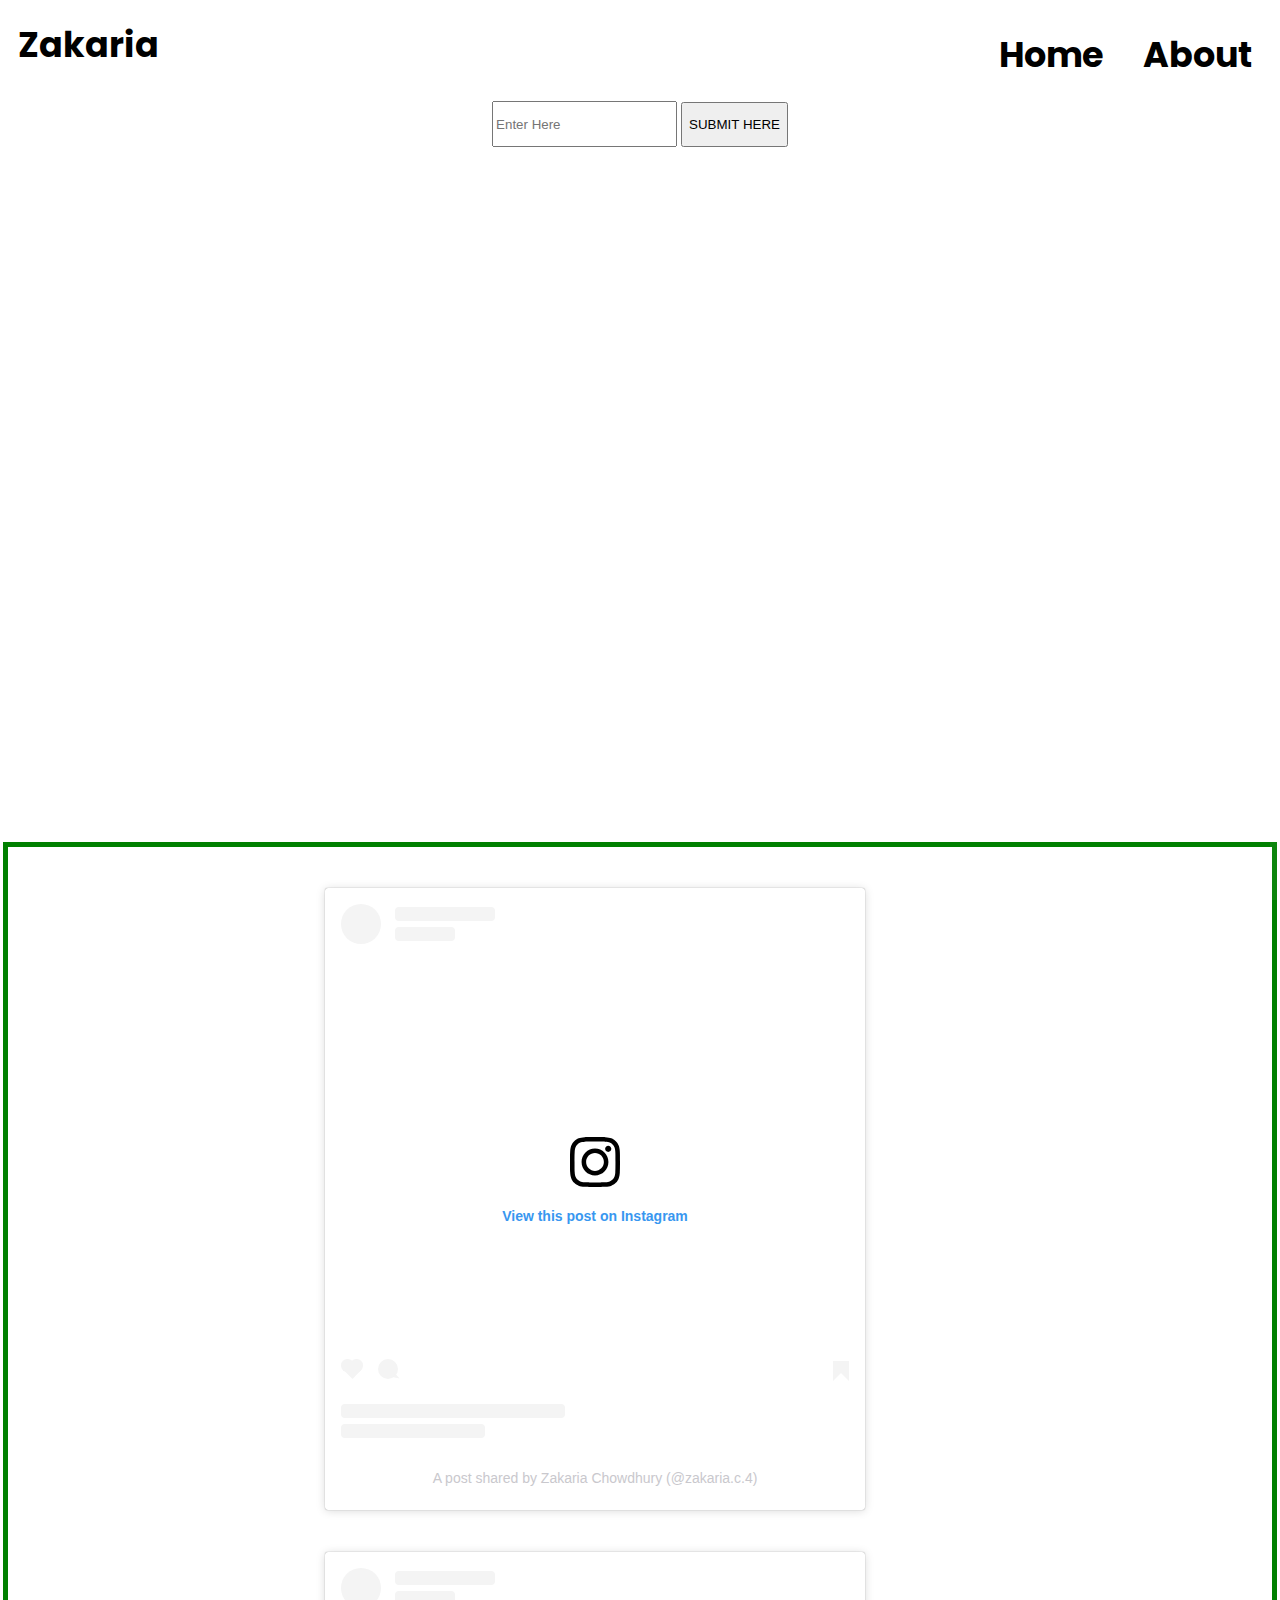
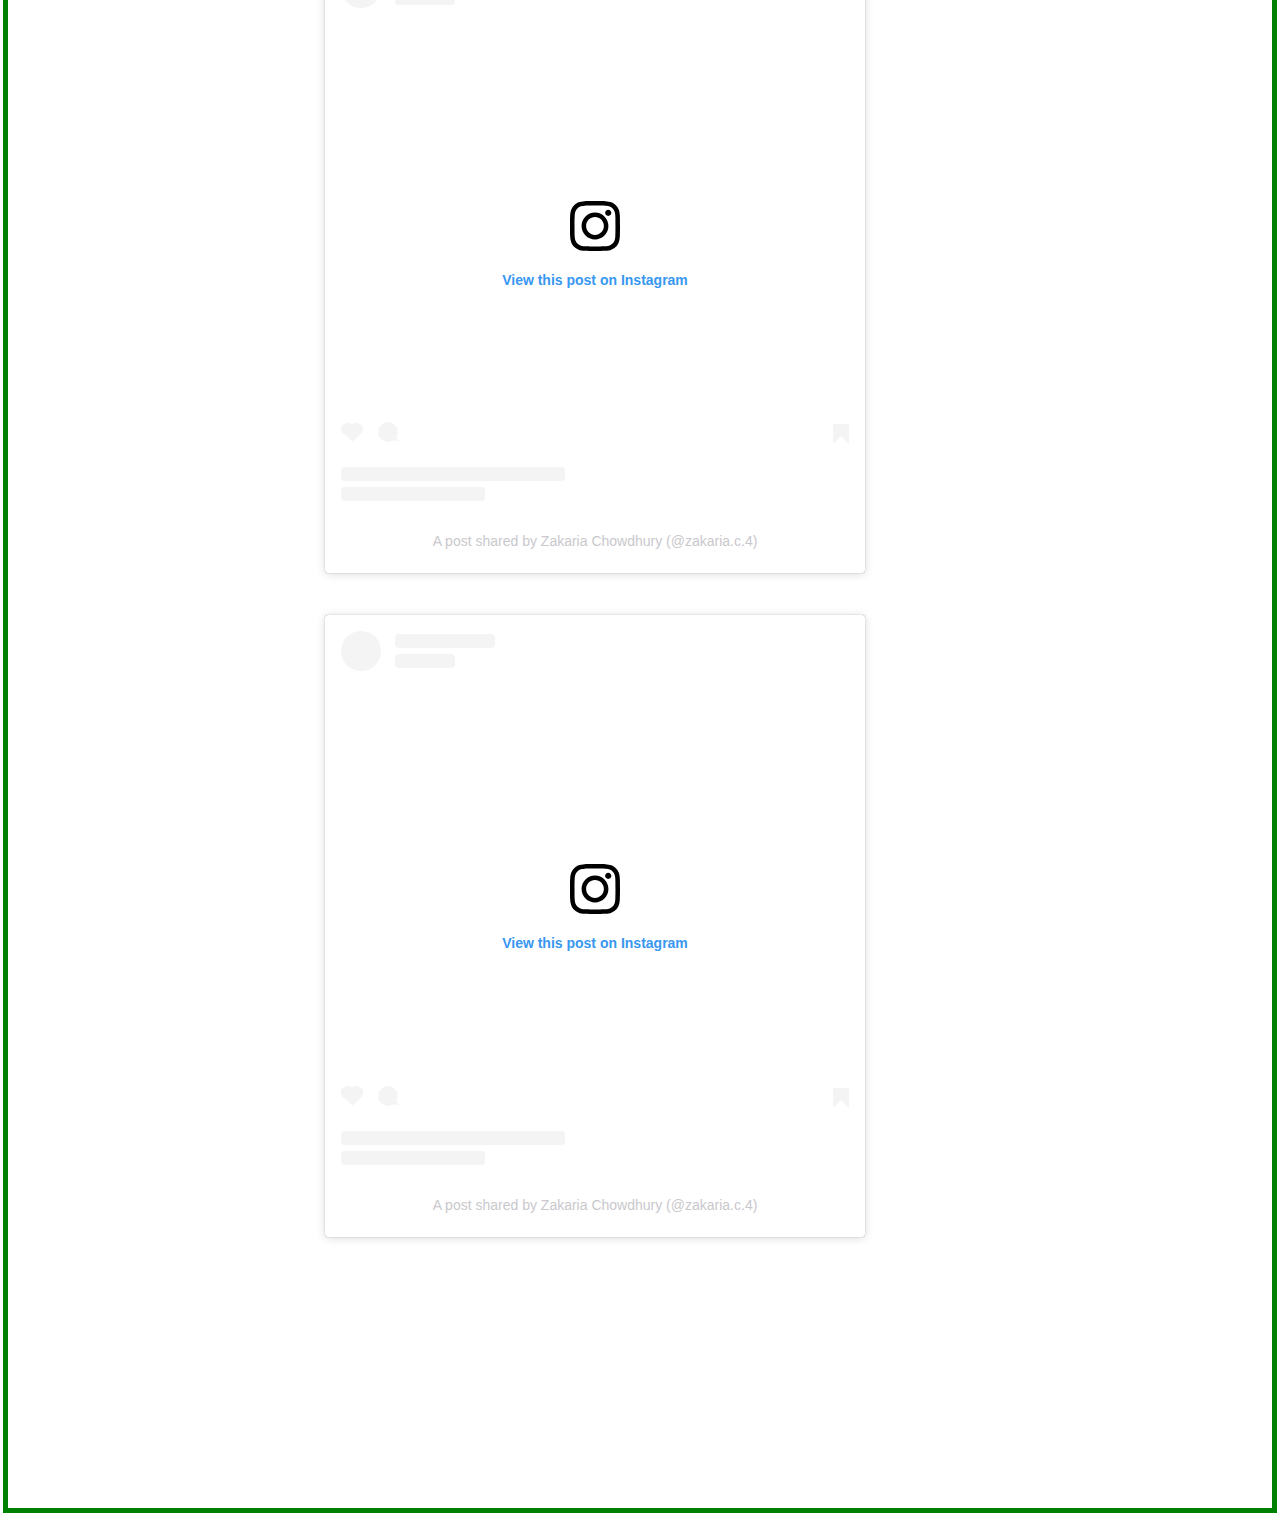
==== about.html @ 06dece91 "Add files via upload" ====
<!DOCTYPE html>
<html lang="en">
<head>
    <meta charset="UTF-8">
    <meta http-equiv="X-UA-Compatible" content="IE=edge">
    <meta name="viewport" content="width=device-width, initial-scale=1.0">
    <title>Document</title>
    <link rel="stylesheet" href="style_1.css">
    <script src = "data.js" defer></script>
    <script src="script1.js" defer></script>
</head>
<body>
    <div id = "progressbar">
    
    </div>
    <div id = "scrollPath">

    </div>
    <div class = "main">
        <a class="hyperlink" href = "index.html">
        <div id = "name">
            Zakaria
        </div>
        </a>
        <div class = "sub">
            <a class="hyperlink" href = "index.html">
            <div id = "home">
                Home
            </div>
            </a>
            <div id = "about">
                About
            </div>
        </div>
    </div>
    <div id = "input">
        <form>
            <input id = "inpt" placeholder = "Enter Here">
            <button id="butn">SUBMIT HERE</button>
        </form>
    </div>
    <div class = "intro">
        <div id = "first">
            
        </div>
    </div>
    <div id = "vids">
        <div id = "vid1"><blockquote class="instagram-media" data-instgrm-permalink="https://www.instagram.com/p/CCugmt8l6YF/?utm_source=ig_embed&amp;utm_campaign=loading" data-instgrm-version="13" style=" background:#FFF; border:0; border-radius:3px; box-shadow:0 0 1px 0 rgba(0,0,0,0.5),0 1px 10px 0 rgba(0,0,0,0.15); margin: 1px; max-width:540px; min-width:326px; padding:0; width:99.375%; width:-webkit-calc(100% - 2px); width:calc(100% - 2px);"><div style="padding:16px;"> <a href="https://www.instagram.com/p/CCugmt8l6YF/?utm_source=ig_embed&amp;utm_campaign=loading" style=" background:#FFFFFF; line-height:0; padding:0 0; text-align:center; text-decoration:none; width:100%;" target="_blank"> <div style=" display: flex; flex-direction: row; align-items: center;"> <div style="background-color: #F4F4F4; border-radius: 50%; flex-grow: 0; height: 40px; margin-right: 14px; width: 40px;"></div> <div style="display: flex; flex-direction: column; flex-grow: 1; justify-content: center;"> <div style=" background-color: #F4F4F4; border-radius: 4px; flex-grow: 0; height: 14px; margin-bottom: 6px; width: 100px;"></div> <div style=" background-color: #F4F4F4; border-radius: 4px; flex-grow: 0; height: 14px; width: 60px;"></div></div></div><div style="padding: 19% 0;"></div> <div style="display:block; height:50px; margin:0 auto 12px; width:50px;"><svg width="50px" height="50px" viewBox="0 0 60 60" version="1.1" xmlns="https://www.w3.org/2000/svg" xmlns:xlink="https://www.w3.org/1999/xlink"><g stroke="none" stroke-width="1" fill="none" fill-rule="evenodd"><g transform="translate(-511.000000, -20.000000)" fill="#000000"><g><path d="M556.869,30.41 C554.814,30.41 553.148,32.076 553.148,34.131 C553.148,36.186 554.814,37.852 556.869,37.852 C558.924,37.852 560.59,36.186 560.59,34.131 C560.59,32.076 558.924,30.41 556.869,30.41 M541,60.657 C535.114,60.657 530.342,55.887 530.342,50 C530.342,44.114 535.114,39.342 541,39.342 C546.887,39.342 551.658,44.114 551.658,50 C551.658,55.887 546.887,60.657 541,60.657 M541,33.886 C532.1,33.886 524.886,41.1 524.886,50 C524.886,58.899 532.1,66.113 541,66.113 C549.9,66.113 557.115,58.899 557.115,50 C557.115,41.1 549.9,33.886 541,33.886 M565.378,62.101 C565.244,65.022 564.756,66.606 564.346,67.663 C563.803,69.06 563.154,70.057 562.106,71.106 C561.058,72.155 560.06,72.803 558.662,73.347 C557.607,73.757 556.021,74.244 553.102,74.378 C549.944,74.521 548.997,74.552 541,74.552 C533.003,74.552 532.056,74.521 528.898,74.378 C525.979,74.244 524.393,73.757 523.338,73.347 C521.94,72.803 520.942,72.155 519.894,71.106 C518.846,70.057 518.197,69.06 517.654,67.663 C517.244,66.606 516.755,65.022 516.623,62.101 C516.479,58.943 516.448,57.996 516.448,50 C516.448,42.003 516.479,41.056 516.623,37.899 C516.755,34.978 517.244,33.391 517.654,32.338 C518.197,30.938 518.846,29.942 519.894,28.894 C520.942,27.846 521.94,27.196 523.338,26.654 C524.393,26.244 525.979,25.756 528.898,25.623 C532.057,25.479 533.004,25.448 541,25.448 C548.997,25.448 549.943,25.479 553.102,25.623 C556.021,25.756 557.607,26.244 558.662,26.654 C560.06,27.196 561.058,27.846 562.106,28.894 C563.154,29.942 563.803,30.938 564.346,32.338 C564.756,33.391 565.244,34.978 565.378,37.899 C565.522,41.056 565.552,42.003 565.552,50 C565.552,57.996 565.522,58.943 565.378,62.101 M570.82,37.631 C570.674,34.438 570.167,32.258 569.425,30.349 C568.659,28.377 567.633,26.702 565.965,25.035 C564.297,23.368 562.623,22.342 560.652,21.575 C558.743,20.834 556.562,20.326 553.369,20.18 C550.169,20.033 549.148,20 541,20 C532.853,20 531.831,20.033 528.631,20.18 C525.438,20.326 523.257,20.834 521.349,21.575 C519.376,22.342 517.703,23.368 516.035,25.035 C514.368,26.702 513.342,28.377 512.574,30.349 C511.834,32.258 511.326,34.438 511.181,37.631 C511.035,40.831 511,41.851 511,50 C511,58.147 511.035,59.17 511.181,62.369 C511.326,65.562 511.834,67.743 512.574,69.651 C513.342,71.625 514.368,73.296 516.035,74.965 C517.703,76.634 519.376,77.658 521.349,78.425 C523.257,79.167 525.438,79.673 528.631,79.82 C531.831,79.965 532.853,80.001 541,80.001 C549.148,80.001 550.169,79.965 553.369,79.82 C556.562,79.673 558.743,79.167 560.652,78.425 C562.623,77.658 564.297,76.634 565.965,74.965 C567.633,73.296 568.659,71.625 569.425,69.651 C570.167,67.743 570.674,65.562 570.82,62.369 C570.966,59.17 571,58.147 571,50 C571,41.851 570.966,40.831 570.82,37.631"></path></g></g></g></svg></div><div style="padding-top: 8px;"> <div style=" color:#3897f0; font-family:Arial,sans-serif; font-size:14px; font-style:normal; font-weight:550; line-height:18px;"> View this post on Instagram</div></div><div style="padding: 12.5% 0;"></div> <div style="display: flex; flex-direction: row; margin-bottom: 14px; align-items: center;"><div> <div style="background-color: #F4F4F4; border-radius: 50%; height: 12.5px; width: 12.5px; transform: translateX(0px) translateY(7px);"></div> <div style="background-color: #F4F4F4; height: 12.5px; transform: rotate(-45deg) translateX(3px) translateY(1px); width: 12.5px; flex-grow: 0; margin-right: 14px; margin-left: 2px;"></div> <div style="background-color: #F4F4F4; border-radius: 50%; height: 12.5px; width: 12.5px; transform: translateX(9px) translateY(-18px);"></div></div><div style="margin-left: 8px;"> <div style=" background-color: #F4F4F4; border-radius: 50%; flex-grow: 0; height: 20px; width: 20px;"></div> <div style=" width: 0; height: 0; border-top: 2px solid transparent; border-left: 6px solid #f4f4f4; border-bottom: 2px solid transparent; transform: translateX(16px) translateY(-4px) rotate(30deg)"></div></div><div style="margin-left: auto;"> <div style=" width: 0px; border-top: 8px solid #F4F4F4; border-right: 8px solid transparent; transform: translateY(16px);"></div> <div style=" background-color: #F4F4F4; flex-grow: 0; height: 12px; width: 16px; transform: translateY(-4px);"></div> <div style=" width: 0; height: 0; border-top: 8px solid #F4F4F4; border-left: 8px solid transparent; transform: translateY(-4px) translateX(8px);"></div></div></div> <div style="display: flex; flex-direction: column; flex-grow: 1; justify-content: center; margin-bottom: 24px;"> <div style=" background-color: #F4F4F4; border-radius: 4px; flex-grow: 0; height: 14px; margin-bottom: 6px; width: 224px;"></div> <div style=" background-color: #F4F4F4; border-radius: 4px; flex-grow: 0; height: 14px; width: 144px;"></div></div></a><p style=" color:#c9c8cd; font-family:Arial,sans-serif; font-size:14px; line-height:17px; margin-bottom:0; margin-top:8px; overflow:hidden; padding:8px 0 7px; text-align:center; text-overflow:ellipsis; white-space:nowrap;"><a href="https://www.instagram.com/p/CCugmt8l6YF/?utm_source=ig_embed&amp;utm_campaign=loading" style=" color:#c9c8cd; font-family:Arial,sans-serif; font-size:14px; font-style:normal; font-weight:normal; line-height:17px; text-decoration:none;" target="_blank">A post shared by Zakaria Chowdhury (@zakaria.c.4)</a></p></div></blockquote> <script async src="//www.instagram.com/embed.js"></script></div>
        <div id = "vid2"><blockquote class="instagram-media" data-instgrm-permalink="https://www.instagram.com/p/B2IK575A-KH/?utm_source=ig_embed&amp;utm_campaign=loading" data-instgrm-version="13" style=" background:#FFF; border:0; border-radius:3px; box-shadow:0 0 1px 0 rgba(0,0,0,0.5),0 1px 10px 0 rgba(0,0,0,0.15); margin: 1px; max-width:540px; min-width:326px; padding:0; width:99.375%; width:-webkit-calc(100% - 2px); width:calc(100% - 2px);"><div style="padding:16px;"> <a href="https://www.instagram.com/p/B2IK575A-KH/?utm_source=ig_embed&amp;utm_campaign=loading" style=" background:#FFFFFF; line-height:0; padding:0 0; text-align:center; text-decoration:none; width:100%;" target="_blank"> <div style=" display: flex; flex-direction: row; align-items: center;"> <div style="background-color: #F4F4F4; border-radius: 50%; flex-grow: 0; height: 40px; margin-right: 14px; width: 40px;"></div> <div style="display: flex; flex-direction: column; flex-grow: 1; justify-content: center;"> <div style=" background-color: #F4F4F4; border-radius: 4px; flex-grow: 0; height: 14px; margin-bottom: 6px; width: 100px;"></div> <div style=" background-color: #F4F4F4; border-radius: 4px; flex-grow: 0; height: 14px; width: 60px;"></div></div></div><div style="padding: 19% 0;"></div> <div style="display:block; height:50px; margin:0 auto 12px; width:50px;"><svg width="50px" height="50px" viewBox="0 0 60 60" version="1.1" xmlns="https://www.w3.org/2000/svg" xmlns:xlink="https://www.w3.org/1999/xlink"><g stroke="none" stroke-width="1" fill="none" fill-rule="evenodd"><g transform="translate(-511.000000, -20.000000)" fill="#000000"><g><path d="M556.869,30.41 C554.814,30.41 553.148,32.076 553.148,34.131 C553.148,36.186 554.814,37.852 556.869,37.852 C558.924,37.852 560.59,36.186 560.59,34.131 C560.59,32.076 558.924,30.41 556.869,30.41 M541,60.657 C535.114,60.657 530.342,55.887 530.342,50 C530.342,44.114 535.114,39.342 541,39.342 C546.887,39.342 551.658,44.114 551.658,50 C551.658,55.887 546.887,60.657 541,60.657 M541,33.886 C532.1,33.886 524.886,41.1 524.886,50 C524.886,58.899 532.1,66.113 541,66.113 C549.9,66.113 557.115,58.899 557.115,50 C557.115,41.1 549.9,33.886 541,33.886 M565.378,62.101 C565.244,65.022 564.756,66.606 564.346,67.663 C563.803,69.06 563.154,70.057 562.106,71.106 C561.058,72.155 560.06,72.803 558.662,73.347 C557.607,73.757 556.021,74.244 553.102,74.378 C549.944,74.521 548.997,74.552 541,74.552 C533.003,74.552 532.056,74.521 528.898,74.378 C525.979,74.244 524.393,73.757 523.338,73.347 C521.94,72.803 520.942,72.155 519.894,71.106 C518.846,70.057 518.197,69.06 517.654,67.663 C517.244,66.606 516.755,65.022 516.623,62.101 C516.479,58.943 516.448,57.996 516.448,50 C516.448,42.003 516.479,41.056 516.623,37.899 C516.755,34.978 517.244,33.391 517.654,32.338 C518.197,30.938 518.846,29.942 519.894,28.894 C520.942,27.846 521.94,27.196 523.338,26.654 C524.393,26.244 525.979,25.756 528.898,25.623 C532.057,25.479 533.004,25.448 541,25.448 C548.997,25.448 549.943,25.479 553.102,25.623 C556.021,25.756 557.607,26.244 558.662,26.654 C560.06,27.196 561.058,27.846 562.106,28.894 C563.154,29.942 563.803,30.938 564.346,32.338 C564.756,33.391 565.244,34.978 565.378,37.899 C565.522,41.056 565.552,42.003 565.552,50 C565.552,57.996 565.522,58.943 565.378,62.101 M570.82,37.631 C570.674,34.438 570.167,32.258 569.425,30.349 C568.659,28.377 567.633,26.702 565.965,25.035 C564.297,23.368 562.623,22.342 560.652,21.575 C558.743,20.834 556.562,20.326 553.369,20.18 C550.169,20.033 549.148,20 541,20 C532.853,20 531.831,20.033 528.631,20.18 C525.438,20.326 523.257,20.834 521.349,21.575 C519.376,22.342 517.703,23.368 516.035,25.035 C514.368,26.702 513.342,28.377 512.574,30.349 C511.834,32.258 511.326,34.438 511.181,37.631 C511.035,40.831 511,41.851 511,50 C511,58.147 511.035,59.17 511.181,62.369 C511.326,65.562 511.834,67.743 512.574,69.651 C513.342,71.625 514.368,73.296 516.035,74.965 C517.703,76.634 519.376,77.658 521.349,78.425 C523.257,79.167 525.438,79.673 528.631,79.82 C531.831,79.965 532.853,80.001 541,80.001 C549.148,80.001 550.169,79.965 553.369,79.82 C556.562,79.673 558.743,79.167 560.652,78.425 C562.623,77.658 564.297,76.634 565.965,74.965 C567.633,73.296 568.659,71.625 569.425,69.651 C570.167,67.743 570.674,65.562 570.82,62.369 C570.966,59.17 571,58.147 571,50 C571,41.851 570.966,40.831 570.82,37.631"></path></g></g></g></svg></div><div style="padding-top: 8px;"> <div style=" color:#3897f0; font-family:Arial,sans-serif; font-size:14px; font-style:normal; font-weight:550; line-height:18px;"> View this post on Instagram</div></div><div style="padding: 12.5% 0;"></div> <div style="display: flex; flex-direction: row; margin-bottom: 14px; align-items: center;"><div> <div style="background-color: #F4F4F4; border-radius: 50%; height: 12.5px; width: 12.5px; transform: translateX(0px) translateY(7px);"></div> <div style="background-color: #F4F4F4; height: 12.5px; transform: rotate(-45deg) translateX(3px) translateY(1px); width: 12.5px; flex-grow: 0; margin-right: 14px; margin-left: 2px;"></div> <div style="background-color: #F4F4F4; border-radius: 50%; height: 12.5px; width: 12.5px; transform: translateX(9px) translateY(-18px);"></div></div><div style="margin-left: 8px;"> <div style=" background-color: #F4F4F4; border-radius: 50%; flex-grow: 0; height: 20px; width: 20px;"></div> <div style=" width: 0; height: 0; border-top: 2px solid transparent; border-left: 6px solid #f4f4f4; border-bottom: 2px solid transparent; transform: translateX(16px) translateY(-4px) rotate(30deg)"></div></div><div style="margin-left: auto;"> <div style=" width: 0px; border-top: 8px solid #F4F4F4; border-right: 8px solid transparent; transform: translateY(16px);"></div> <div style=" background-color: #F4F4F4; flex-grow: 0; height: 12px; width: 16px; transform: translateY(-4px);"></div> <div style=" width: 0; height: 0; border-top: 8px solid #F4F4F4; border-left: 8px solid transparent; transform: translateY(-4px) translateX(8px);"></div></div></div> <div style="display: flex; flex-direction: column; flex-grow: 1; justify-content: center; margin-bottom: 24px;"> <div style=" background-color: #F4F4F4; border-radius: 4px; flex-grow: 0; height: 14px; margin-bottom: 6px; width: 224px;"></div> <div style=" background-color: #F4F4F4; border-radius: 4px; flex-grow: 0; height: 14px; width: 144px;"></div></div></a><p style=" color:#c9c8cd; font-family:Arial,sans-serif; font-size:14px; line-height:17px; margin-bottom:0; margin-top:8px; overflow:hidden; padding:8px 0 7px; text-align:center; text-overflow:ellipsis; white-space:nowrap;"><a href="https://www.instagram.com/p/B2IK575A-KH/?utm_source=ig_embed&amp;utm_campaign=loading" style=" color:#c9c8cd; font-family:Arial,sans-serif; font-size:14px; font-style:normal; font-weight:normal; line-height:17px; text-decoration:none;" target="_blank">A post shared by Zakaria Chowdhury (@zakaria.c.4)</a></p></div></blockquote> <script async src="//www.instagram.com/embed.js"></script></div>
        <div id = "vid3"><blockquote class="instagram-media" data-instgrm-permalink="https://www.instagram.com/p/Bv8MyvdFJLn/?utm_source=ig_embed&amp;utm_campaign=loading" data-instgrm-version="13" style=" background:#FFF; border:0; border-radius:3px; box-shadow:0 0 1px 0 rgba(0,0,0,0.5),0 1px 10px 0 rgba(0,0,0,0.15); margin: 1px; max-width:540px; min-width:326px; padding:0; width:99.375%; width:-webkit-calc(100% - 2px); width:calc(100% - 2px);"><div style="padding:16px;"> <a href="https://www.instagram.com/p/Bv8MyvdFJLn/?utm_source=ig_embed&amp;utm_campaign=loading" style=" background:#FFFFFF; line-height:0; padding:0 0; text-align:center; text-decoration:none; width:100%;" target="_blank"> <div style=" display: flex; flex-direction: row; align-items: center;"> <div style="background-color: #F4F4F4; border-radius: 50%; flex-grow: 0; height: 40px; margin-right: 14px; width: 40px;"></div> <div style="display: flex; flex-direction: column; flex-grow: 1; justify-content: center;"> <div style=" background-color: #F4F4F4; border-radius: 4px; flex-grow: 0; height: 14px; margin-bottom: 6px; width: 100px;"></div> <div style=" background-color: #F4F4F4; border-radius: 4px; flex-grow: 0; height: 14px; width: 60px;"></div></div></div><div style="padding: 19% 0;"></div> <div style="display:block; height:50px; margin:0 auto 12px; width:50px;"><svg width="50px" height="50px" viewBox="0 0 60 60" version="1.1" xmlns="https://www.w3.org/2000/svg" xmlns:xlink="https://www.w3.org/1999/xlink"><g stroke="none" stroke-width="1" fill="none" fill-rule="evenodd"><g transform="translate(-511.000000, -20.000000)" fill="#000000"><g><path d="M556.869,30.41 C554.814,30.41 553.148,32.076 553.148,34.131 C553.148,36.186 554.814,37.852 556.869,37.852 C558.924,37.852 560.59,36.186 560.59,34.131 C560.59,32.076 558.924,30.41 556.869,30.41 M541,60.657 C535.114,60.657 530.342,55.887 530.342,50 C530.342,44.114 535.114,39.342 541,39.342 C546.887,39.342 551.658,44.114 551.658,50 C551.658,55.887 546.887,60.657 541,60.657 M541,33.886 C532.1,33.886 524.886,41.1 524.886,50 C524.886,58.899 532.1,66.113 541,66.113 C549.9,66.113 557.115,58.899 557.115,50 C557.115,41.1 549.9,33.886 541,33.886 M565.378,62.101 C565.244,65.022 564.756,66.606 564.346,67.663 C563.803,69.06 563.154,70.057 562.106,71.106 C561.058,72.155 560.06,72.803 558.662,73.347 C557.607,73.757 556.021,74.244 553.102,74.378 C549.944,74.521 548.997,74.552 541,74.552 C533.003,74.552 532.056,74.521 528.898,74.378 C525.979,74.244 524.393,73.757 523.338,73.347 C521.94,72.803 520.942,72.155 519.894,71.106 C518.846,70.057 518.197,69.06 517.654,67.663 C517.244,66.606 516.755,65.022 516.623,62.101 C516.479,58.943 516.448,57.996 516.448,50 C516.448,42.003 516.479,41.056 516.623,37.899 C516.755,34.978 517.244,33.391 517.654,32.338 C518.197,30.938 518.846,29.942 519.894,28.894 C520.942,27.846 521.94,27.196 523.338,26.654 C524.393,26.244 525.979,25.756 528.898,25.623 C532.057,25.479 533.004,25.448 541,25.448 C548.997,25.448 549.943,25.479 553.102,25.623 C556.021,25.756 557.607,26.244 558.662,26.654 C560.06,27.196 561.058,27.846 562.106,28.894 C563.154,29.942 563.803,30.938 564.346,32.338 C564.756,33.391 565.244,34.978 565.378,37.899 C565.522,41.056 565.552,42.003 565.552,50 C565.552,57.996 565.522,58.943 565.378,62.101 M570.82,37.631 C570.674,34.438 570.167,32.258 569.425,30.349 C568.659,28.377 567.633,26.702 565.965,25.035 C564.297,23.368 562.623,22.342 560.652,21.575 C558.743,20.834 556.562,20.326 553.369,20.18 C550.169,20.033 549.148,20 541,20 C532.853,20 531.831,20.033 528.631,20.18 C525.438,20.326 523.257,20.834 521.349,21.575 C519.376,22.342 517.703,23.368 516.035,25.035 C514.368,26.702 513.342,28.377 512.574,30.349 C511.834,32.258 511.326,34.438 511.181,37.631 C511.035,40.831 511,41.851 511,50 C511,58.147 511.035,59.17 511.181,62.369 C511.326,65.562 511.834,67.743 512.574,69.651 C513.342,71.625 514.368,73.296 516.035,74.965 C517.703,76.634 519.376,77.658 521.349,78.425 C523.257,79.167 525.438,79.673 528.631,79.82 C531.831,79.965 532.853,80.001 541,80.001 C549.148,80.001 550.169,79.965 553.369,79.82 C556.562,79.673 558.743,79.167 560.652,78.425 C562.623,77.658 564.297,76.634 565.965,74.965 C567.633,73.296 568.659,71.625 569.425,69.651 C570.167,67.743 570.674,65.562 570.82,62.369 C570.966,59.17 571,58.147 571,50 C571,41.851 570.966,40.831 570.82,37.631"></path></g></g></g></svg></div><div style="padding-top: 8px;"> <div style=" color:#3897f0; font-family:Arial,sans-serif; font-size:14px; font-style:normal; font-weight:550; line-height:18px;"> View this post on Instagram</div></div><div style="padding: 12.5% 0;"></div> <div style="display: flex; flex-direction: row; margin-bottom: 14px; align-items: center;"><div> <div style="background-color: #F4F4F4; border-radius: 50%; height: 12.5px; width: 12.5px; transform: translateX(0px) translateY(7px);"></div> <div style="background-color: #F4F4F4; height: 12.5px; transform: rotate(-45deg) translateX(3px) translateY(1px); width: 12.5px; flex-grow: 0; margin-right: 14px; margin-left: 2px;"></div> <div style="background-color: #F4F4F4; border-radius: 50%; height: 12.5px; width: 12.5px; transform: translateX(9px) translateY(-18px);"></div></div><div style="margin-left: 8px;"> <div style=" background-color: #F4F4F4; border-radius: 50%; flex-grow: 0; height: 20px; width: 20px;"></div> <div style=" width: 0; height: 0; border-top: 2px solid transparent; border-left: 6px solid #f4f4f4; border-bottom: 2px solid transparent; transform: translateX(16px) translateY(-4px) rotate(30deg)"></div></div><div style="margin-left: auto;"> <div style=" width: 0px; border-top: 8px solid #F4F4F4; border-right: 8px solid transparent; transform: translateY(16px);"></div> <div style=" background-color: #F4F4F4; flex-grow: 0; height: 12px; width: 16px; transform: translateY(-4px);"></div> <div style=" width: 0; height: 0; border-top: 8px solid #F4F4F4; border-left: 8px solid transparent; transform: translateY(-4px) translateX(8px);"></div></div></div> <div style="display: flex; flex-direction: column; flex-grow: 1; justify-content: center; margin-bottom: 24px;"> <div style=" background-color: #F4F4F4; border-radius: 4px; flex-grow: 0; height: 14px; margin-bottom: 6px; width: 224px;"></div> <div style=" background-color: #F4F4F4; border-radius: 4px; flex-grow: 0; height: 14px; width: 144px;"></div></div></a><p style=" color:#c9c8cd; font-family:Arial,sans-serif; font-size:14px; line-height:17px; margin-bottom:0; margin-top:8px; overflow:hidden; padding:8px 0 7px; text-align:center; text-overflow:ellipsis; white-space:nowrap;"><a href="https://www.instagram.com/p/Bv8MyvdFJLn/?utm_source=ig_embed&amp;utm_campaign=loading" style=" color:#c9c8cd; font-family:Arial,sans-serif; font-size:14px; font-style:normal; font-weight:normal; line-height:17px; text-decoration:none;" target="_blank">A post shared by Zakaria Chowdhury (@zakaria.c.4)</a></p></div></blockquote> <script async src="//www.instagram.com/embed.js"></script></div>   
    </div>
    <script src="scroll.js" defer></script>
</body>
</html>
---- style_1.css ----
@import url('https://fonts.googleapis.com/css2?family=Poppins:wght@100&display=swap');
.intro div {
    font-size: 500%;
    font-family: sans-serif;
    font-weight: 800;
    color: transparent;
    background-image: url(https://media.giphy.com/media/lKaeQAunM3hZaqsOpj/giphy.gif);
    background-position: center;
    -webkit-background-clip: text;
}

.intro div:hover{
    transform: scale(1.3);
    transition: transform 1s;
}
.intro div:not(:hover){
    transform: scale(1);
    transition: transform 1.5s;
}
::-webkit-scrollbar{
    width: 0;
}
#scrollPath{
    position:fixed;
    top: 0;
    right:0;
    width: 10px;
    height: 100%;
    background: rgba(255,255,255,0.05);
}
#progressbar{
    position:fixed;
    top: 0;
    right:0;
    width: 10px;
    background: linear-gradient(to top, #008aff, #00ffe7)
        ;
        animation: animate 5s linear infinite;
}
@keyframes animate{
    0%,100%{
        filter: hue-rotate(0deg)
    }
    50%{
        filter: hue-rotate(360deg)
    }
}
#progressbar:before{
    content:'';
    position: absolute;
    top: 0;
    left: 0;
    width: 100%;
    height: 100%;
    background: linear-gradient(to top, green, yellow)
        ;
    filter: blur(10px);
}
#progressbar:after{
    content:'';
    position: absolute;
    top: 0;
    left: 0;
    width: 100%;
    height: 100%;
    background: linear-gradient(to top, #008aff, #00ffe7)
        ;
    filter: blur(30px);
}
@media(min-width: 841px){
    .main{
        display: flex;
        justify-content: space-between;
        font-family: 'Poppins', sans-serif;
    }
    
    .sub{
        display: flex;
    }
    
    #home{
        padding-right: 30px;
    }
    
    .main div {
        font-size: 35px;
        padding: 10px;
        font-weight: bold;
    }
    
    .hyperlink{
        text-decoration: none;
        color: black;
    }
    
    #home, #about{
        transition: transform 1s;
    }
    
    #home:hover{
        transform: scale(1.3);
    }
    
    #about:hover{
        transform: scale(1.3);
    }
    
    #name{
        transition: transform 1.5s;
    }
    
    #name:hover{
        transform: scale(1.4);
    }
    
    .intro{
        padding: 350px;
        display: flex;
        justify-content: center;
    }
    
    #input{
        display: flex;
        justify-content: center;
    }
    #inpt{
        height: 40px;
    }
    
    #vids{
        display: flex;
        outline: 5px solid green;
        flex-direction: column;
        align-items: center;
    }
    #vid1, #vid2, #vid3{  
        margin-top: 40px;
        width: 50%;
        height: auto;
    }
    #vid3{
        margin-bottom: 270px;
    }
    #butn{
        height: 45px;
    }
}

@media(max-width: 840px){
#vids{
    display: flex;
    flex-direction: column;
    align-items: center;
}
#vid1, #vid2, #vid3{
    width: 70%;
    height: auto;
    margin-top: 20px;
}
#name{
    display: none;
}
.sub{
    display: flex;
    justify-content: space-between;
}
.hyperlink{
    text-decoration: none;
    color: black;
}
.intro div {
    font-size: 150%;
    margin-bottom: 40px;
    margin-top: 40px;
    text-align: center;
    font-family: sans-serif;
    font-weight: 800;
    color: transparent;
    background-image: url(https://media.giphy.com/media/lKaeQAunM3hZaqsOpj/giphy.gif);
    background-position: center;
    -webkit-background-clip: text;
}
#home,#about{
    font-size: 25px;
    font-family: sans-serif;
}
}
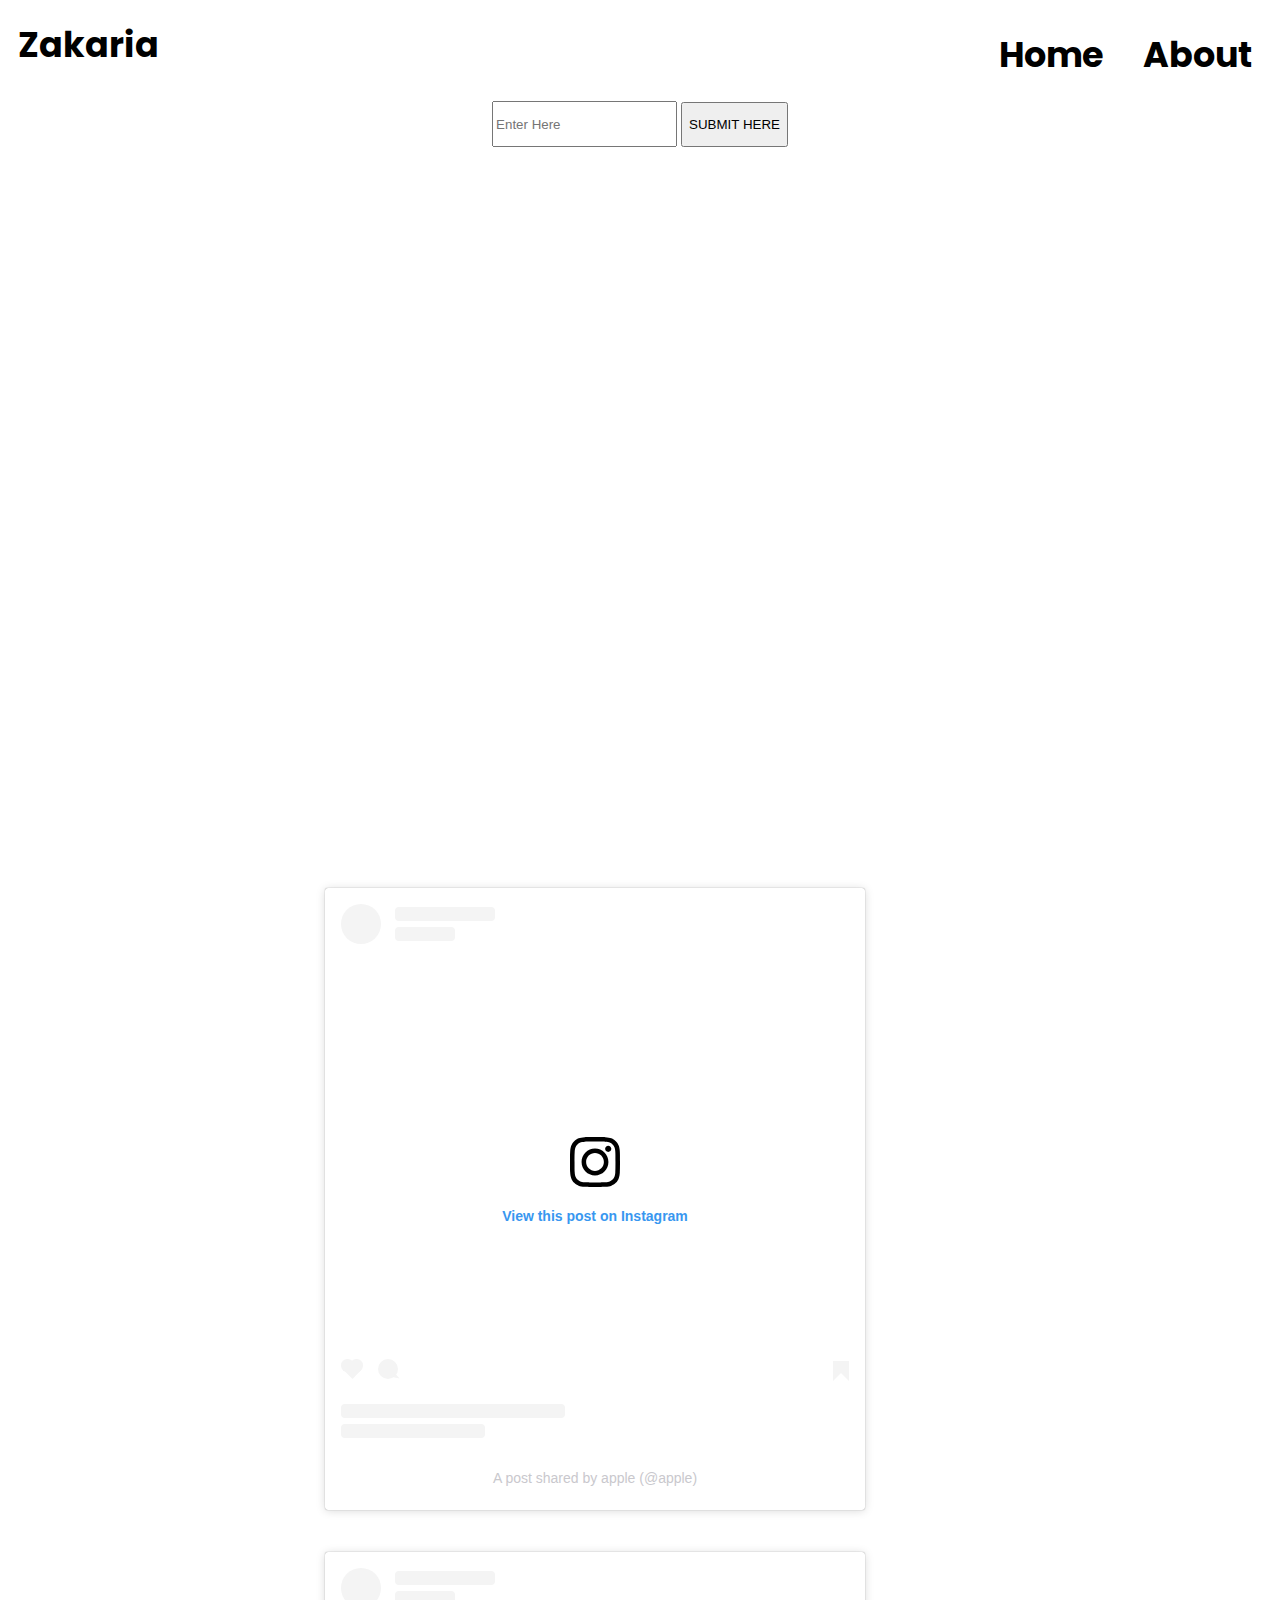
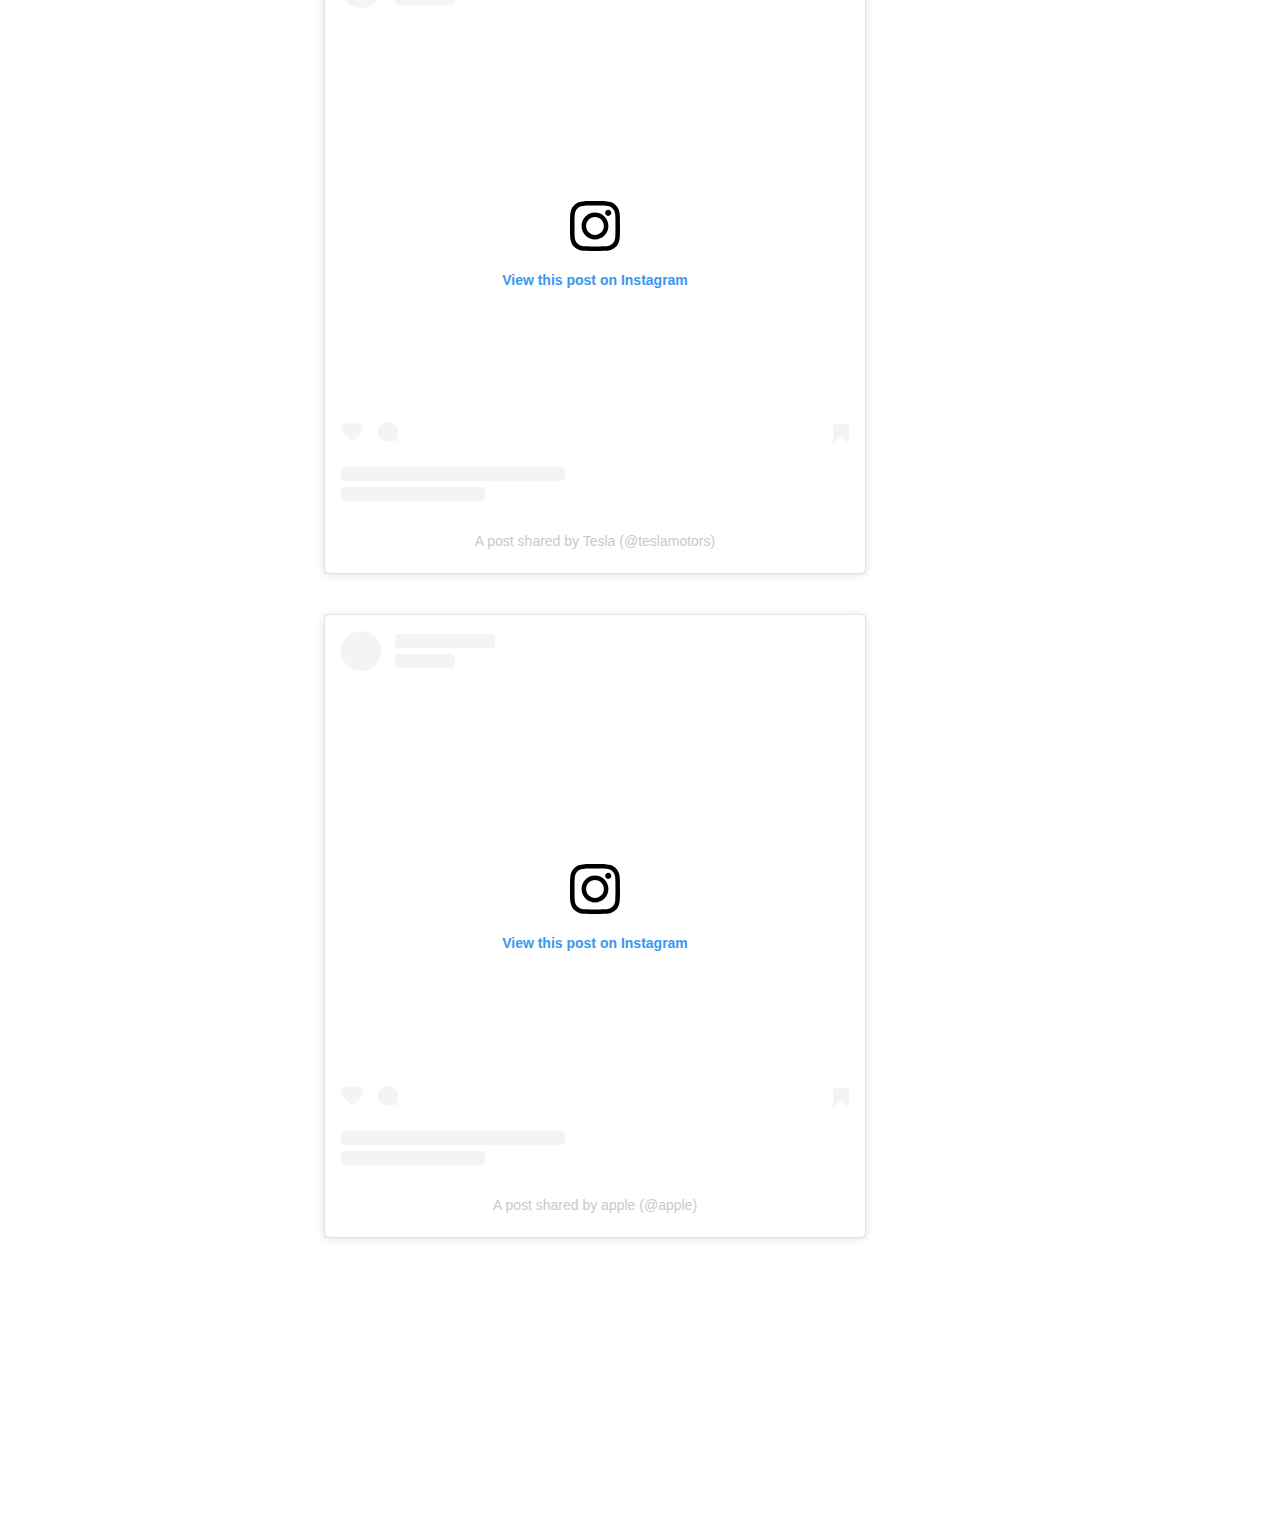
==== commit f06eb1c1: "Add files via upload" ====
--- a/about.html
+++ b/about.html
@@ -45,9 +45,10 @@
         </div>
     </div>
     <div id = "vids">
-        <div id = "vid1"><blockquote class="instagram-media" data-instgrm-permalink="https://www.instagram.com/p/CCugmt8l6YF/?utm_source=ig_embed&amp;utm_campaign=loading" data-instgrm-version="13" style=" background:#FFF; border:0; border-radius:3px; box-shadow:0 0 1px 0 rgba(0,0,0,0.5),0 1px 10px 0 rgba(0,0,0,0.15); margin: 1px; max-width:540px; min-width:326px; padding:0; width:99.375%; width:-webkit-calc(100% - 2px); width:calc(100% - 2px);"><div style="padding:16px;"> <a href="https://www.instagram.com/p/CCugmt8l6YF/?utm_source=ig_embed&amp;utm_campaign=loading" style=" background:#FFFFFF; line-height:0; padding:0 0; text-align:center; text-decoration:none; width:100%;" target="_blank"> <div style=" display: flex; flex-direction: row; align-items: center;"> <div style="background-color: #F4F4F4; border-radius: 50%; flex-grow: 0; height: 40px; margin-right: 14px; width: 40px;"></div> <div style="display: flex; flex-direction: column; flex-grow: 1; justify-content: center;"> <div style=" background-color: #F4F4F4; border-radius: 4px; flex-grow: 0; height: 14px; margin-bottom: 6px; width: 100px;"></div> <div style=" background-color: #F4F4F4; border-radius: 4px; flex-grow: 0; height: 14px; width: 60px;"></div></div></div><div style="padding: 19% 0;"></div> <div style="display:block; height:50px; margin:0 auto 12px; width:50px;"><svg width="50px" height="50px" viewBox="0 0 60 60" version="1.1" xmlns="https://www.w3.org/2000/svg" xmlns:xlink="https://www.w3.org/1999/xlink"><g stroke="none" stroke-width="1" fill="none" fill-rule="evenodd"><g transform="translate(-511.000000, -20.000000)" fill="#000000"><g><path d="M556.869,30.41 C554.814,30.41 553.148,32.076 553.148,34.131 C553.148,36.186 554.814,37.852 556.869,37.852 C558.924,37.852 560.59,36.186 560.59,34.131 C560.59,32.076 558.924,30.41 556.869,30.41 M541,60.657 C535.114,60.657 530.342,55.887 530.342,50 C530.342,44.114 535.114,39.342 541,39.342 C546.887,39.342 551.658,44.114 551.658,50 C551.658,55.887 546.887,60.657 541,60.657 M541,33.886 C532.1,33.886 524.886,41.1 524.886,50 C524.886,58.899 532.1,66.113 541,66.113 C549.9,66.113 557.115,58.899 557.115,50 C557.115,41.1 549.9,33.886 541,33.886 M565.378,62.101 C565.244,65.022 564.756,66.606 564.346,67.663 C563.803,69.06 563.154,70.057 562.106,71.106 C561.058,72.155 560.06,72.803 558.662,73.347 C557.607,73.757 556.021,74.244 553.102,74.378 C549.944,74.521 548.997,74.552 541,74.552 C533.003,74.552 532.056,74.521 528.898,74.378 C525.979,74.244 524.393,73.757 523.338,73.347 C521.94,72.803 520.942,72.155 519.894,71.106 C518.846,70.057 518.197,69.06 517.654,67.663 C517.244,66.606 516.755,65.022 516.623,62.101 C516.479,58.943 516.448,57.996 516.448,50 C516.448,42.003 516.479,41.056 516.623,37.899 C516.755,34.978 517.244,33.391 517.654,32.338 C518.197,30.938 518.846,29.942 519.894,28.894 C520.942,27.846 521.94,27.196 523.338,26.654 C524.393,26.244 525.979,25.756 528.898,25.623 C532.057,25.479 533.004,25.448 541,25.448 C548.997,25.448 549.943,25.479 553.102,25.623 C556.021,25.756 557.607,26.244 558.662,26.654 C560.06,27.196 561.058,27.846 562.106,28.894 C563.154,29.942 563.803,30.938 564.346,32.338 C564.756,33.391 565.244,34.978 565.378,37.899 C565.522,41.056 565.552,42.003 565.552,50 C565.552,57.996 565.522,58.943 565.378,62.101 M570.82,37.631 C570.674,34.438 570.167,32.258 569.425,30.349 C568.659,28.377 567.633,26.702 565.965,25.035 C564.297,23.368 562.623,22.342 560.652,21.575 C558.743,20.834 556.562,20.326 553.369,20.18 C550.169,20.033 549.148,20 541,20 C532.853,20 531.831,20.033 528.631,20.18 C525.438,20.326 523.257,20.834 521.349,21.575 C519.376,22.342 517.703,23.368 516.035,25.035 C514.368,26.702 513.342,28.377 512.574,30.349 C511.834,32.258 511.326,34.438 511.181,37.631 C511.035,40.831 511,41.851 511,50 C511,58.147 511.035,59.17 511.181,62.369 C511.326,65.562 511.834,67.743 512.574,69.651 C513.342,71.625 514.368,73.296 516.035,74.965 C517.703,76.634 519.376,77.658 521.349,78.425 C523.257,79.167 525.438,79.673 528.631,79.82 C531.831,79.965 532.853,80.001 541,80.001 C549.148,80.001 550.169,79.965 553.369,79.82 C556.562,79.673 558.743,79.167 560.652,78.425 C562.623,77.658 564.297,76.634 565.965,74.965 C567.633,73.296 568.659,71.625 569.425,69.651 C570.167,67.743 570.674,65.562 570.82,62.369 C570.966,59.17 571,58.147 571,50 C571,41.851 570.966,40.831 570.82,37.631"></path></g></g></g></svg></div><div style="padding-top: 8px;"> <div style=" color:#3897f0; font-family:Arial,sans-serif; font-size:14px; font-style:normal; font-weight:550; line-height:18px;"> View this post on Instagram</div></div><div style="padding: 12.5% 0;"></div> <div style="display: flex; flex-direction: row; margin-bottom: 14px; align-items: center;"><div> <div style="background-color: #F4F4F4; border-radius: 50%; height: 12.5px; width: 12.5px; transform: translateX(0px) translateY(7px);"></div> <div style="background-color: #F4F4F4; height: 12.5px; transform: rotate(-45deg) translateX(3px) translateY(1px); width: 12.5px; flex-grow: 0; margin-right: 14px; margin-left: 2px;"></div> <div style="background-color: #F4F4F4; border-radius: 50%; height: 12.5px; width: 12.5px; transform: translateX(9px) translateY(-18px);"></div></div><div style="margin-left: 8px;"> <div style=" background-color: #F4F4F4; border-radius: 50%; flex-grow: 0; height: 20px; width: 20px;"></div> <div style=" width: 0; height: 0; border-top: 2px solid transparent; border-left: 6px solid #f4f4f4; border-bottom: 2px solid transparent; transform: translateX(16px) translateY(-4px) rotate(30deg)"></div></div><div style="margin-left: auto;"> <div style=" width: 0px; border-top: 8px solid #F4F4F4; border-right: 8px solid transparent; transform: translateY(16px);"></div> <div style=" background-color: #F4F4F4; flex-grow: 0; height: 12px; width: 16px; transform: translateY(-4px);"></div> <div style=" width: 0; height: 0; border-top: 8px solid #F4F4F4; border-left: 8px solid transparent; transform: translateY(-4px) translateX(8px);"></div></div></div> <div style="display: flex; flex-direction: column; flex-grow: 1; justify-content: center; margin-bottom: 24px;"> <div style=" background-color: #F4F4F4; border-radius: 4px; flex-grow: 0; height: 14px; margin-bottom: 6px; width: 224px;"></div> <div style=" background-color: #F4F4F4; border-radius: 4px; flex-grow: 0; height: 14px; width: 144px;"></div></div></a><p style=" color:#c9c8cd; font-family:Arial,sans-serif; font-size:14px; line-height:17px; margin-bottom:0; margin-top:8px; overflow:hidden; padding:8px 0 7px; text-align:center; text-overflow:ellipsis; white-space:nowrap;"><a href="https://www.instagram.com/p/CCugmt8l6YF/?utm_source=ig_embed&amp;utm_campaign=loading" style=" color:#c9c8cd; font-family:Arial,sans-serif; font-size:14px; font-style:normal; font-weight:normal; line-height:17px; text-decoration:none;" target="_blank">A post shared by Zakaria Chowdhury (@zakaria.c.4)</a></p></div></blockquote> <script async src="//www.instagram.com/embed.js"></script></div>
-        <div id = "vid2"><blockquote class="instagram-media" data-instgrm-permalink="https://www.instagram.com/p/B2IK575A-KH/?utm_source=ig_embed&amp;utm_campaign=loading" data-instgrm-version="13" style=" background:#FFF; border:0; border-radius:3px; box-shadow:0 0 1px 0 rgba(0,0,0,0.5),0 1px 10px 0 rgba(0,0,0,0.15); margin: 1px; max-width:540px; min-width:326px; padding:0; width:99.375%; width:-webkit-calc(100% - 2px); width:calc(100% - 2px);"><div style="padding:16px;"> <a href="https://www.instagram.com/p/B2IK575A-KH/?utm_source=ig_embed&amp;utm_campaign=loading" style=" background:#FFFFFF; line-height:0; padding:0 0; text-align:center; text-decoration:none; width:100%;" target="_blank"> <div style=" display: flex; flex-direction: row; align-items: center;"> <div style="background-color: #F4F4F4; border-radius: 50%; flex-grow: 0; height: 40px; margin-right: 14px; width: 40px;"></div> <div style="display: flex; flex-direction: column; flex-grow: 1; justify-content: center;"> <div style=" background-color: #F4F4F4; border-radius: 4px; flex-grow: 0; height: 14px; margin-bottom: 6px; width: 100px;"></div> <div style=" background-color: #F4F4F4; border-radius: 4px; flex-grow: 0; height: 14px; width: 60px;"></div></div></div><div style="padding: 19% 0;"></div> <div style="display:block; height:50px; margin:0 auto 12px; width:50px;"><svg width="50px" height="50px" viewBox="0 0 60 60" version="1.1" xmlns="https://www.w3.org/2000/svg" xmlns:xlink="https://www.w3.org/1999/xlink"><g stroke="none" stroke-width="1" fill="none" fill-rule="evenodd"><g transform="translate(-511.000000, -20.000000)" fill="#000000"><g><path d="M556.869,30.41 C554.814,30.41 553.148,32.076 553.148,34.131 C553.148,36.186 554.814,37.852 556.869,37.852 C558.924,37.852 560.59,36.186 560.59,34.131 C560.59,32.076 558.924,30.41 556.869,30.41 M541,60.657 C535.114,60.657 530.342,55.887 530.342,50 C530.342,44.114 535.114,39.342 541,39.342 C546.887,39.342 551.658,44.114 551.658,50 C551.658,55.887 546.887,60.657 541,60.657 M541,33.886 C532.1,33.886 524.886,41.1 524.886,50 C524.886,58.899 532.1,66.113 541,66.113 C549.9,66.113 557.115,58.899 557.115,50 C557.115,41.1 549.9,33.886 541,33.886 M565.378,62.101 C565.244,65.022 564.756,66.606 564.346,67.663 C563.803,69.06 563.154,70.057 562.106,71.106 C561.058,72.155 560.06,72.803 558.662,73.347 C557.607,73.757 556.021,74.244 553.102,74.378 C549.944,74.521 548.997,74.552 541,74.552 C533.003,74.552 532.056,74.521 528.898,74.378 C525.979,74.244 524.393,73.757 523.338,73.347 C521.94,72.803 520.942,72.155 519.894,71.106 C518.846,70.057 518.197,69.06 517.654,67.663 C517.244,66.606 516.755,65.022 516.623,62.101 C516.479,58.943 516.448,57.996 516.448,50 C516.448,42.003 516.479,41.056 516.623,37.899 C516.755,34.978 517.244,33.391 517.654,32.338 C518.197,30.938 518.846,29.942 519.894,28.894 C520.942,27.846 521.94,27.196 523.338,26.654 C524.393,26.244 525.979,25.756 528.898,25.623 C532.057,25.479 533.004,25.448 541,25.448 C548.997,25.448 549.943,25.479 553.102,25.623 C556.021,25.756 557.607,26.244 558.662,26.654 C560.06,27.196 561.058,27.846 562.106,28.894 C563.154,29.942 563.803,30.938 564.346,32.338 C564.756,33.391 565.244,34.978 565.378,37.899 C565.522,41.056 565.552,42.003 565.552,50 C565.552,57.996 565.522,58.943 565.378,62.101 M570.82,37.631 C570.674,34.438 570.167,32.258 569.425,30.349 C568.659,28.377 567.633,26.702 565.965,25.035 C564.297,23.368 562.623,22.342 560.652,21.575 C558.743,20.834 556.562,20.326 553.369,20.18 C550.169,20.033 549.148,20 541,20 C532.853,20 531.831,20.033 528.631,20.18 C525.438,20.326 523.257,20.834 521.349,21.575 C519.376,22.342 517.703,23.368 516.035,25.035 C514.368,26.702 513.342,28.377 512.574,30.349 C511.834,32.258 511.326,34.438 511.181,37.631 C511.035,40.831 511,41.851 511,50 C511,58.147 511.035,59.17 511.181,62.369 C511.326,65.562 511.834,67.743 512.574,69.651 C513.342,71.625 514.368,73.296 516.035,74.965 C517.703,76.634 519.376,77.658 521.349,78.425 C523.257,79.167 525.438,79.673 528.631,79.82 C531.831,79.965 532.853,80.001 541,80.001 C549.148,80.001 550.169,79.965 553.369,79.82 C556.562,79.673 558.743,79.167 560.652,78.425 C562.623,77.658 564.297,76.634 565.965,74.965 C567.633,73.296 568.659,71.625 569.425,69.651 C570.167,67.743 570.674,65.562 570.82,62.369 C570.966,59.17 571,58.147 571,50 C571,41.851 570.966,40.831 570.82,37.631"></path></g></g></g></svg></div><div style="padding-top: 8px;"> <div style=" color:#3897f0; font-family:Arial,sans-serif; font-size:14px; font-style:normal; font-weight:550; line-height:18px;"> View this post on Instagram</div></div><div style="padding: 12.5% 0;"></div> <div style="display: flex; flex-direction: row; margin-bottom: 14px; align-items: center;"><div> <div style="background-color: #F4F4F4; border-radius: 50%; height: 12.5px; width: 12.5px; transform: translateX(0px) translateY(7px);"></div> <div style="background-color: #F4F4F4; height: 12.5px; transform: rotate(-45deg) translateX(3px) translateY(1px); width: 12.5px; flex-grow: 0; margin-right: 14px; margin-left: 2px;"></div> <div style="background-color: #F4F4F4; border-radius: 50%; height: 12.5px; width: 12.5px; transform: translateX(9px) translateY(-18px);"></div></div><div style="margin-left: 8px;"> <div style=" background-color: #F4F4F4; border-radius: 50%; flex-grow: 0; height: 20px; width: 20px;"></div> <div style=" width: 0; height: 0; border-top: 2px solid transparent; border-left: 6px solid #f4f4f4; border-bottom: 2px solid transparent; transform: translateX(16px) translateY(-4px) rotate(30deg)"></div></div><div style="margin-left: auto;"> <div style=" width: 0px; border-top: 8px solid #F4F4F4; border-right: 8px solid transparent; transform: translateY(16px);"></div> <div style=" background-color: #F4F4F4; flex-grow: 0; height: 12px; width: 16px; transform: translateY(-4px);"></div> <div style=" width: 0; height: 0; border-top: 8px solid #F4F4F4; border-left: 8px solid transparent; transform: translateY(-4px) translateX(8px);"></div></div></div> <div style="display: flex; flex-direction: column; flex-grow: 1; justify-content: center; margin-bottom: 24px;"> <div style=" background-color: #F4F4F4; border-radius: 4px; flex-grow: 0; height: 14px; margin-bottom: 6px; width: 224px;"></div> <div style=" background-color: #F4F4F4; border-radius: 4px; flex-grow: 0; height: 14px; width: 144px;"></div></div></a><p style=" color:#c9c8cd; font-family:Arial,sans-serif; font-size:14px; line-height:17px; margin-bottom:0; margin-top:8px; overflow:hidden; padding:8px 0 7px; text-align:center; text-overflow:ellipsis; white-space:nowrap;"><a href="https://www.instagram.com/p/B2IK575A-KH/?utm_source=ig_embed&amp;utm_campaign=loading" style=" color:#c9c8cd; font-family:Arial,sans-serif; font-size:14px; font-style:normal; font-weight:normal; line-height:17px; text-decoration:none;" target="_blank">A post shared by Zakaria Chowdhury (@zakaria.c.4)</a></p></div></blockquote> <script async src="//www.instagram.com/embed.js"></script></div>
-        <div id = "vid3"><blockquote class="instagram-media" data-instgrm-permalink="https://www.instagram.com/p/Bv8MyvdFJLn/?utm_source=ig_embed&amp;utm_campaign=loading" data-instgrm-version="13" style=" background:#FFF; border:0; border-radius:3px; box-shadow:0 0 1px 0 rgba(0,0,0,0.5),0 1px 10px 0 rgba(0,0,0,0.15); margin: 1px; max-width:540px; min-width:326px; padding:0; width:99.375%; width:-webkit-calc(100% - 2px); width:calc(100% - 2px);"><div style="padding:16px;"> <a href="https://www.instagram.com/p/Bv8MyvdFJLn/?utm_source=ig_embed&amp;utm_campaign=loading" style=" background:#FFFFFF; line-height:0; padding:0 0; text-align:center; text-decoration:none; width:100%;" target="_blank"> <div style=" display: flex; flex-direction: row; align-items: center;"> <div style="background-color: #F4F4F4; border-radius: 50%; flex-grow: 0; height: 40px; margin-right: 14px; width: 40px;"></div> <div style="display: flex; flex-direction: column; flex-grow: 1; justify-content: center;"> <div style=" background-color: #F4F4F4; border-radius: 4px; flex-grow: 0; height: 14px; margin-bottom: 6px; width: 100px;"></div> <div style=" background-color: #F4F4F4; border-radius: 4px; flex-grow: 0; height: 14px; width: 60px;"></div></div></div><div style="padding: 19% 0;"></div> <div style="display:block; height:50px; margin:0 auto 12px; width:50px;"><svg width="50px" height="50px" viewBox="0 0 60 60" version="1.1" xmlns="https://www.w3.org/2000/svg" xmlns:xlink="https://www.w3.org/1999/xlink"><g stroke="none" stroke-width="1" fill="none" fill-rule="evenodd"><g transform="translate(-511.000000, -20.000000)" fill="#000000"><g><path d="M556.869,30.41 C554.814,30.41 553.148,32.076 553.148,34.131 C553.148,36.186 554.814,37.852 556.869,37.852 C558.924,37.852 560.59,36.186 560.59,34.131 C560.59,32.076 558.924,30.41 556.869,30.41 M541,60.657 C535.114,60.657 530.342,55.887 530.342,50 C530.342,44.114 535.114,39.342 541,39.342 C546.887,39.342 551.658,44.114 551.658,50 C551.658,55.887 546.887,60.657 541,60.657 M541,33.886 C532.1,33.886 524.886,41.1 524.886,50 C524.886,58.899 532.1,66.113 541,66.113 C549.9,66.113 557.115,58.899 557.115,50 C557.115,41.1 549.9,33.886 541,33.886 M565.378,62.101 C565.244,65.022 564.756,66.606 564.346,67.663 C563.803,69.06 563.154,70.057 562.106,71.106 C561.058,72.155 560.06,72.803 558.662,73.347 C557.607,73.757 556.021,74.244 553.102,74.378 C549.944,74.521 548.997,74.552 541,74.552 C533.003,74.552 532.056,74.521 528.898,74.378 C525.979,74.244 524.393,73.757 523.338,73.347 C521.94,72.803 520.942,72.155 519.894,71.106 C518.846,70.057 518.197,69.06 517.654,67.663 C517.244,66.606 516.755,65.022 516.623,62.101 C516.479,58.943 516.448,57.996 516.448,50 C516.448,42.003 516.479,41.056 516.623,37.899 C516.755,34.978 517.244,33.391 517.654,32.338 C518.197,30.938 518.846,29.942 519.894,28.894 C520.942,27.846 521.94,27.196 523.338,26.654 C524.393,26.244 525.979,25.756 528.898,25.623 C532.057,25.479 533.004,25.448 541,25.448 C548.997,25.448 549.943,25.479 553.102,25.623 C556.021,25.756 557.607,26.244 558.662,26.654 C560.06,27.196 561.058,27.846 562.106,28.894 C563.154,29.942 563.803,30.938 564.346,32.338 C564.756,33.391 565.244,34.978 565.378,37.899 C565.522,41.056 565.552,42.003 565.552,50 C565.552,57.996 565.522,58.943 565.378,62.101 M570.82,37.631 C570.674,34.438 570.167,32.258 569.425,30.349 C568.659,28.377 567.633,26.702 565.965,25.035 C564.297,23.368 562.623,22.342 560.652,21.575 C558.743,20.834 556.562,20.326 553.369,20.18 C550.169,20.033 549.148,20 541,20 C532.853,20 531.831,20.033 528.631,20.18 C525.438,20.326 523.257,20.834 521.349,21.575 C519.376,22.342 517.703,23.368 516.035,25.035 C514.368,26.702 513.342,28.377 512.574,30.349 C511.834,32.258 511.326,34.438 511.181,37.631 C511.035,40.831 511,41.851 511,50 C511,58.147 511.035,59.17 511.181,62.369 C511.326,65.562 511.834,67.743 512.574,69.651 C513.342,71.625 514.368,73.296 516.035,74.965 C517.703,76.634 519.376,77.658 521.349,78.425 C523.257,79.167 525.438,79.673 528.631,79.82 C531.831,79.965 532.853,80.001 541,80.001 C549.148,80.001 550.169,79.965 553.369,79.82 C556.562,79.673 558.743,79.167 560.652,78.425 C562.623,77.658 564.297,76.634 565.965,74.965 C567.633,73.296 568.659,71.625 569.425,69.651 C570.167,67.743 570.674,65.562 570.82,62.369 C570.966,59.17 571,58.147 571,50 C571,41.851 570.966,40.831 570.82,37.631"></path></g></g></g></svg></div><div style="padding-top: 8px;"> <div style=" color:#3897f0; font-family:Arial,sans-serif; font-size:14px; font-style:normal; font-weight:550; line-height:18px;"> View this post on Instagram</div></div><div style="padding: 12.5% 0;"></div> <div style="display: flex; flex-direction: row; margin-bottom: 14px; align-items: center;"><div> <div style="background-color: #F4F4F4; border-radius: 50%; height: 12.5px; width: 12.5px; transform: translateX(0px) translateY(7px);"></div> <div style="background-color: #F4F4F4; height: 12.5px; transform: rotate(-45deg) translateX(3px) translateY(1px); width: 12.5px; flex-grow: 0; margin-right: 14px; margin-left: 2px;"></div> <div style="background-color: #F4F4F4; border-radius: 50%; height: 12.5px; width: 12.5px; transform: translateX(9px) translateY(-18px);"></div></div><div style="margin-left: 8px;"> <div style=" background-color: #F4F4F4; border-radius: 50%; flex-grow: 0; height: 20px; width: 20px;"></div> <div style=" width: 0; height: 0; border-top: 2px solid transparent; border-left: 6px solid #f4f4f4; border-bottom: 2px solid transparent; transform: translateX(16px) translateY(-4px) rotate(30deg)"></div></div><div style="margin-left: auto;"> <div style=" width: 0px; border-top: 8px solid #F4F4F4; border-right: 8px solid transparent; transform: translateY(16px);"></div> <div style=" background-color: #F4F4F4; flex-grow: 0; height: 12px; width: 16px; transform: translateY(-4px);"></div> <div style=" width: 0; height: 0; border-top: 8px solid #F4F4F4; border-left: 8px solid transparent; transform: translateY(-4px) translateX(8px);"></div></div></div> <div style="display: flex; flex-direction: column; flex-grow: 1; justify-content: center; margin-bottom: 24px;"> <div style=" background-color: #F4F4F4; border-radius: 4px; flex-grow: 0; height: 14px; margin-bottom: 6px; width: 224px;"></div> <div style=" background-color: #F4F4F4; border-radius: 4px; flex-grow: 0; height: 14px; width: 144px;"></div></div></a><p style=" color:#c9c8cd; font-family:Arial,sans-serif; font-size:14px; line-height:17px; margin-bottom:0; margin-top:8px; overflow:hidden; padding:8px 0 7px; text-align:center; text-overflow:ellipsis; white-space:nowrap;"><a href="https://www.instagram.com/p/Bv8MyvdFJLn/?utm_source=ig_embed&amp;utm_campaign=loading" style=" color:#c9c8cd; font-family:Arial,sans-serif; font-size:14px; font-style:normal; font-weight:normal; line-height:17px; text-decoration:none;" target="_blank">A post shared by Zakaria Chowdhury (@zakaria.c.4)</a></p></div></blockquote> <script async src="//www.instagram.com/embed.js"></script></div>   
+        <div id = "vid1"><blockquote class="instagram-media" data-instgrm-captioned data-instgrm-permalink="https://www.instagram.com/p/Cxs4C29xl4a/?utm_source=ig_embed&amp;utm_campaign=loading" data-instgrm-version="14" style=" background:#FFF; border:0; border-radius:3px; box-shadow:0 0 1px 0 rgba(0,0,0,0.5),0 1px 10px 0 rgba(0,0,0,0.15); margin: 1px; max-width:540px; min-width:326px; padding:0; width:99.375%; width:-webkit-calc(100% - 2px); width:calc(100% - 2px);"><div style="padding:16px;"> <a href="https://www.instagram.com/p/Cxs4C29xl4a/?utm_source=ig_embed&amp;utm_campaign=loading" style=" background:#FFFFFF; line-height:0; padding:0 0; text-align:center; text-decoration:none; width:100%;" target="_blank"> <div style=" display: flex; flex-direction: row; align-items: center;"> <div style="background-color: #F4F4F4; border-radius: 50%; flex-grow: 0; height: 40px; margin-right: 14px; width: 40px;"></div> <div style="display: flex; flex-direction: column; flex-grow: 1; justify-content: center;"> <div style=" background-color: #F4F4F4; border-radius: 4px; flex-grow: 0; height: 14px; margin-bottom: 6px; width: 100px;"></div> <div style=" background-color: #F4F4F4; border-radius: 4px; flex-grow: 0; height: 14px; width: 60px;"></div></div></div><div style="padding: 19% 0;"></div> <div style="display:block; height:50px; margin:0 auto 12px; width:50px;"><svg width="50px" height="50px" viewBox="0 0 60 60" version="1.1" xmlns="https://www.w3.org/2000/svg" xmlns:xlink="https://www.w3.org/1999/xlink"><g stroke="none" stroke-width="1" fill="none" fill-rule="evenodd"><g transform="translate(-511.000000, -20.000000)" fill="#000000"><g><path d="M556.869,30.41 C554.814,30.41 553.148,32.076 553.148,34.131 C553.148,36.186 554.814,37.852 556.869,37.852 C558.924,37.852 560.59,36.186 560.59,34.131 C560.59,32.076 558.924,30.41 556.869,30.41 M541,60.657 C535.114,60.657 530.342,55.887 530.342,50 C530.342,44.114 535.114,39.342 541,39.342 C546.887,39.342 551.658,44.114 551.658,50 C551.658,55.887 546.887,60.657 541,60.657 M541,33.886 C532.1,33.886 524.886,41.1 524.886,50 C524.886,58.899 532.1,66.113 541,66.113 C549.9,66.113 557.115,58.899 557.115,50 C557.115,41.1 549.9,33.886 541,33.886 M565.378,62.101 C565.244,65.022 564.756,66.606 564.346,67.663 C563.803,69.06 563.154,70.057 562.106,71.106 C561.058,72.155 560.06,72.803 558.662,73.347 C557.607,73.757 556.021,74.244 553.102,74.378 C549.944,74.521 548.997,74.552 541,74.552 C533.003,74.552 532.056,74.521 528.898,74.378 C525.979,74.244 524.393,73.757 523.338,73.347 C521.94,72.803 520.942,72.155 519.894,71.106 C518.846,70.057 518.197,69.06 517.654,67.663 C517.244,66.606 516.755,65.022 516.623,62.101 C516.479,58.943 516.448,57.996 516.448,50 C516.448,42.003 516.479,41.056 516.623,37.899 C516.755,34.978 517.244,33.391 517.654,32.338 C518.197,30.938 518.846,29.942 519.894,28.894 C520.942,27.846 521.94,27.196 523.338,26.654 C524.393,26.244 525.979,25.756 528.898,25.623 C532.057,25.479 533.004,25.448 541,25.448 C548.997,25.448 549.943,25.479 553.102,25.623 C556.021,25.756 557.607,26.244 558.662,26.654 C560.06,27.196 561.058,27.846 562.106,28.894 C563.154,29.942 563.803,30.938 564.346,32.338 C564.756,33.391 565.244,34.978 565.378,37.899 C565.522,41.056 565.552,42.003 565.552,50 C565.552,57.996 565.522,58.943 565.378,62.101 M570.82,37.631 C570.674,34.438 570.167,32.258 569.425,30.349 C568.659,28.377 567.633,26.702 565.965,25.035 C564.297,23.368 562.623,22.342 560.652,21.575 C558.743,20.834 556.562,20.326 553.369,20.18 C550.169,20.033 549.148,20 541,20 C532.853,20 531.831,20.033 528.631,20.18 C525.438,20.326 523.257,20.834 521.349,21.575 C519.376,22.342 517.703,23.368 516.035,25.035 C514.368,26.702 513.342,28.377 512.574,30.349 C511.834,32.258 511.326,34.438 511.181,37.631 C511.035,40.831 511,41.851 511,50 C511,58.147 511.035,59.17 511.181,62.369 C511.326,65.562 511.834,67.743 512.574,69.651 C513.342,71.625 514.368,73.296 516.035,74.965 C517.703,76.634 519.376,77.658 521.349,78.425 C523.257,79.167 525.438,79.673 528.631,79.82 C531.831,79.965 532.853,80.001 541,80.001 C549.148,80.001 550.169,79.965 553.369,79.82 C556.562,79.673 558.743,79.167 560.652,78.425 C562.623,77.658 564.297,76.634 565.965,74.965 C567.633,73.296 568.659,71.625 569.425,69.651 C570.167,67.743 570.674,65.562 570.82,62.369 C570.966,59.17 571,58.147 571,50 C571,41.851 570.966,40.831 570.82,37.631"></path></g></g></g></svg></div><div style="padding-top: 8px;"> <div style=" color:#3897f0; font-family:Arial,sans-serif; font-size:14px; font-style:normal; font-weight:550; line-height:18px;">View this post on Instagram</div></div><div style="padding: 12.5% 0;"></div> <div style="display: flex; flex-direction: row; margin-bottom: 14px; align-items: center;"><div> <div style="background-color: #F4F4F4; border-radius: 50%; height: 12.5px; width: 12.5px; transform: translateX(0px) translateY(7px);"></div> <div style="background-color: #F4F4F4; height: 12.5px; transform: rotate(-45deg) translateX(3px) translateY(1px); width: 12.5px; flex-grow: 0; margin-right: 14px; margin-left: 2px;"></div> <div style="background-color: #F4F4F4; border-radius: 50%; height: 12.5px; width: 12.5px; transform: translateX(9px) translateY(-18px);"></div></div><div style="margin-left: 8px;"> <div style=" background-color: #F4F4F4; border-radius: 50%; flex-grow: 0; height: 20px; width: 20px;"></div> <div style=" width: 0; height: 0; border-top: 2px solid transparent; border-left: 6px solid #f4f4f4; border-bottom: 2px solid transparent; transform: translateX(16px) translateY(-4px) rotate(30deg)"></div></div><div style="margin-left: auto;"> <div style=" width: 0px; border-top: 8px solid #F4F4F4; border-right: 8px solid transparent; transform: translateY(16px);"></div> <div style=" background-color: #F4F4F4; flex-grow: 0; height: 12px; width: 16px; transform: translateY(-4px);"></div> <div style=" width: 0; height: 0; border-top: 8px solid #F4F4F4; border-left: 8px solid transparent; transform: translateY(-4px) translateX(8px);"></div></div></div> <div style="display: flex; flex-direction: column; flex-grow: 1; justify-content: center; margin-bottom: 24px;"> <div style=" background-color: #F4F4F4; border-radius: 4px; flex-grow: 0; height: 14px; margin-bottom: 6px; width: 224px;"></div> <div style=" background-color: #F4F4F4; border-radius: 4px; flex-grow: 0; height: 14px; width: 144px;"></div></div></a><p style=" color:#c9c8cd; font-family:Arial,sans-serif; font-size:14px; line-height:17px; margin-bottom:0; margin-top:8px; overflow:hidden; padding:8px 0 7px; text-align:center; text-overflow:ellipsis; white-space:nowrap;"><a href="https://www.instagram.com/p/Cxs4C29xl4a/?utm_source=ig_embed&amp;utm_campaign=loading" style=" color:#c9c8cd; font-family:Arial,sans-serif; font-size:14px; font-style:normal; font-weight:normal; line-height:17px; text-decoration:none;" target="_blank">A post shared by apple (@apple)</a></p></div></blockquote> <script async src="//www.instagram.com/embed.js"></script></div>
+         <div id = "vid2"><blockquote class="instagram-media" data-instgrm-captioned data-instgrm-permalink="https://www.instagram.com/tv/CcDMaeaDufC/?utm_source=ig_embed&amp;utm_campaign=loading" data-instgrm-version="14" style=" background:#FFF; border:0; border-radius:3px; box-shadow:0 0 1px 0 rgba(0,0,0,0.5),0 1px 10px 0 rgba(0,0,0,0.15); margin: 1px; max-width:540px; min-width:326px; padding:0; width:99.375%; width:-webkit-calc(100% - 2px); width:calc(100% - 2px);"><div style="padding:16px;"> <a href="https://www.instagram.com/tv/CcDMaeaDufC/?utm_source=ig_embed&amp;utm_campaign=loading" style=" background:#FFFFFF; line-height:0; padding:0 0; text-align:center; text-decoration:none; width:100%;" target="_blank"> <div style=" display: flex; flex-direction: row; align-items: center;"> <div style="background-color: #F4F4F4; border-radius: 50%; flex-grow: 0; height: 40px; margin-right: 14px; width: 40px;"></div> <div style="display: flex; flex-direction: column; flex-grow: 1; justify-content: center;"> <div style=" background-color: #F4F4F4; border-radius: 4px; flex-grow: 0; height: 14px; margin-bottom: 6px; width: 100px;"></div> <div style=" background-color: #F4F4F4; border-radius: 4px; flex-grow: 0; height: 14px; width: 60px;"></div></div></div><div style="padding: 19% 0;"></div> <div style="display:block; height:50px; margin:0 auto 12px; width:50px;"><svg width="50px" height="50px" viewBox="0 0 60 60" version="1.1" xmlns="https://www.w3.org/2000/svg" xmlns:xlink="https://www.w3.org/1999/xlink"><g stroke="none" stroke-width="1" fill="none" fill-rule="evenodd"><g transform="translate(-511.000000, -20.000000)" fill="#000000"><g><path d="M556.869,30.41 C554.814,30.41 553.148,32.076 553.148,34.131 C553.148,36.186 554.814,37.852 556.869,37.852 C558.924,37.852 560.59,36.186 560.59,34.131 C560.59,32.076 558.924,30.41 556.869,30.41 M541,60.657 C535.114,60.657 530.342,55.887 530.342,50 C530.342,44.114 535.114,39.342 541,39.342 C546.887,39.342 551.658,44.114 551.658,50 C551.658,55.887 546.887,60.657 541,60.657 M541,33.886 C532.1,33.886 524.886,41.1 524.886,50 C524.886,58.899 532.1,66.113 541,66.113 C549.9,66.113 557.115,58.899 557.115,50 C557.115,41.1 549.9,33.886 541,33.886 M565.378,62.101 C565.244,65.022 564.756,66.606 564.346,67.663 C563.803,69.06 563.154,70.057 562.106,71.106 C561.058,72.155 560.06,72.803 558.662,73.347 C557.607,73.757 556.021,74.244 553.102,74.378 C549.944,74.521 548.997,74.552 541,74.552 C533.003,74.552 532.056,74.521 528.898,74.378 C525.979,74.244 524.393,73.757 523.338,73.347 C521.94,72.803 520.942,72.155 519.894,71.106 C518.846,70.057 518.197,69.06 517.654,67.663 C517.244,66.606 516.755,65.022 516.623,62.101 C516.479,58.943 516.448,57.996 516.448,50 C516.448,42.003 516.479,41.056 516.623,37.899 C516.755,34.978 517.244,33.391 517.654,32.338 C518.197,30.938 518.846,29.942 519.894,28.894 C520.942,27.846 521.94,27.196 523.338,26.654 C524.393,26.244 525.979,25.756 528.898,25.623 C532.057,25.479 533.004,25.448 541,25.448 C548.997,25.448 549.943,25.479 553.102,25.623 C556.021,25.756 557.607,26.244 558.662,26.654 C560.06,27.196 561.058,27.846 562.106,28.894 C563.154,29.942 563.803,30.938 564.346,32.338 C564.756,33.391 565.244,34.978 565.378,37.899 C565.522,41.056 565.552,42.003 565.552,50 C565.552,57.996 565.522,58.943 565.378,62.101 M570.82,37.631 C570.674,34.438 570.167,32.258 569.425,30.349 C568.659,28.377 567.633,26.702 565.965,25.035 C564.297,23.368 562.623,22.342 560.652,21.575 C558.743,20.834 556.562,20.326 553.369,20.18 C550.169,20.033 549.148,20 541,20 C532.853,20 531.831,20.033 528.631,20.18 C525.438,20.326 523.257,20.834 521.349,21.575 C519.376,22.342 517.703,23.368 516.035,25.035 C514.368,26.702 513.342,28.377 512.574,30.349 C511.834,32.258 511.326,34.438 511.181,37.631 C511.035,40.831 511,41.851 511,50 C511,58.147 511.035,59.17 511.181,62.369 C511.326,65.562 511.834,67.743 512.574,69.651 C513.342,71.625 514.368,73.296 516.035,74.965 C517.703,76.634 519.376,77.658 521.349,78.425 C523.257,79.167 525.438,79.673 528.631,79.82 C531.831,79.965 532.853,80.001 541,80.001 C549.148,80.001 550.169,79.965 553.369,79.82 C556.562,79.673 558.743,79.167 560.652,78.425 C562.623,77.658 564.297,76.634 565.965,74.965 C567.633,73.296 568.659,71.625 569.425,69.651 C570.167,67.743 570.674,65.562 570.82,62.369 C570.966,59.17 571,58.147 571,50 C571,41.851 570.966,40.831 570.82,37.631"></path></g></g></g></svg></div><div style="padding-top: 8px;"> <div style=" color:#3897f0; font-family:Arial,sans-serif; font-size:14px; font-style:normal; font-weight:550; line-height:18px;">View this post on Instagram</div></div><div style="padding: 12.5% 0;"></div> <div style="display: flex; flex-direction: row; margin-bottom: 14px; align-items: center;"><div> <div style="background-color: #F4F4F4; border-radius: 50%; height: 12.5px; width: 12.5px; transform: translateX(0px) translateY(7px);"></div> <div style="background-color: #F4F4F4; height: 12.5px; transform: rotate(-45deg) translateX(3px) translateY(1px); width: 12.5px; flex-grow: 0; margin-right: 14px; margin-left: 2px;"></div> <div style="background-color: #F4F4F4; border-radius: 50%; height: 12.5px; width: 12.5px; transform: translateX(9px) translateY(-18px);"></div></div><div style="margin-left: 8px;"> <div style=" background-color: #F4F4F4; border-radius: 50%; flex-grow: 0; height: 20px; width: 20px;"></div> <div style=" width: 0; height: 0; border-top: 2px solid transparent; border-left: 6px solid #f4f4f4; border-bottom: 2px solid transparent; transform: translateX(16px) translateY(-4px) rotate(30deg)"></div></div><div style="margin-left: auto;"> <div style=" width: 0px; border-top: 8px solid #F4F4F4; border-right: 8px solid transparent; transform: translateY(16px);"></div> <div style=" background-color: #F4F4F4; flex-grow: 0; height: 12px; width: 16px; transform: translateY(-4px);"></div> <div style=" width: 0; height: 0; border-top: 8px solid #F4F4F4; border-left: 8px solid transparent; transform: translateY(-4px) translateX(8px);"></div></div></div> <div style="display: flex; flex-direction: column; flex-grow: 1; justify-content: center; margin-bottom: 24px;"> <div style=" background-color: #F4F4F4; border-radius: 4px; flex-grow: 0; height: 14px; margin-bottom: 6px; width: 224px;"></div> <div style=" background-color: #F4F4F4; border-radius: 4px; flex-grow: 0; height: 14px; width: 144px;"></div></div></a><p style=" color:#c9c8cd; font-family:Arial,sans-serif; font-size:14px; line-height:17px; margin-bottom:0; margin-top:8px; overflow:hidden; padding:8px 0 7px; text-align:center; text-overflow:ellipsis; white-space:nowrap;"><a href="https://www.instagram.com/tv/CcDMaeaDufC/?utm_source=ig_embed&amp;utm_campaign=loading" style=" color:#c9c8cd; font-family:Arial,sans-serif; font-size:14px; font-style:normal; font-weight:normal; line-height:17px; text-decoration:none;" target="_blank">A post shared by Tesla (@teslamotors)</a></p></div></blockquote> <script async src="//www.instagram.com/embed.js"></script></div>   
+        <div id = "vid3"><blockquote class="instagram-media" data-instgrm-captioned data-instgrm-permalink="https://www.instagram.com/reel/Cri6mPJrmyc/?utm_source=ig_embed&amp;utm_campaign=loading" data-instgrm-version="14" style=" background:#FFF; border:0; border-radius:3px; box-shadow:0 0 1px 0 rgba(0,0,0,0.5),0 1px 10px 0 rgba(0,0,0,0.15); margin: 1px; max-width:540px; min-width:326px; padding:0; width:99.375%; width:-webkit-calc(100% - 2px); width:calc(100% - 2px);"><div style="padding:16px;"> <a href="https://www.instagram.com/reel/Cri6mPJrmyc/?utm_source=ig_embed&amp;utm_campaign=loading" style=" background:#FFFFFF; line-height:0; padding:0 0; text-align:center; text-decoration:none; width:100%;" target="_blank"> <div style=" display: flex; flex-direction: row; align-items: center;"> <div style="background-color: #F4F4F4; border-radius: 50%; flex-grow: 0; height: 40px; margin-right: 14px; width: 40px;"></div> <div style="display: flex; flex-direction: column; flex-grow: 1; justify-content: center;"> <div style=" background-color: #F4F4F4; border-radius: 4px; flex-grow: 0; height: 14px; margin-bottom: 6px; width: 100px;"></div> <div style=" background-color: #F4F4F4; border-radius: 4px; flex-grow: 0; height: 14px; width: 60px;"></div></div></div><div style="padding: 19% 0;"></div> <div style="display:block; height:50px; margin:0 auto 12px; width:50px;"><svg width="50px" height="50px" viewBox="0 0 60 60" version="1.1" xmlns="https://www.w3.org/2000/svg" xmlns:xlink="https://www.w3.org/1999/xlink"><g stroke="none" stroke-width="1" fill="none" fill-rule="evenodd"><g transform="translate(-511.000000, -20.000000)" fill="#000000"><g><path d="M556.869,30.41 C554.814,30.41 553.148,32.076 553.148,34.131 C553.148,36.186 554.814,37.852 556.869,37.852 C558.924,37.852 560.59,36.186 560.59,34.131 C560.59,32.076 558.924,30.41 556.869,30.41 M541,60.657 C535.114,60.657 530.342,55.887 530.342,50 C530.342,44.114 535.114,39.342 541,39.342 C546.887,39.342 551.658,44.114 551.658,50 C551.658,55.887 546.887,60.657 541,60.657 M541,33.886 C532.1,33.886 524.886,41.1 524.886,50 C524.886,58.899 532.1,66.113 541,66.113 C549.9,66.113 557.115,58.899 557.115,50 C557.115,41.1 549.9,33.886 541,33.886 M565.378,62.101 C565.244,65.022 564.756,66.606 564.346,67.663 C563.803,69.06 563.154,70.057 562.106,71.106 C561.058,72.155 560.06,72.803 558.662,73.347 C557.607,73.757 556.021,74.244 553.102,74.378 C549.944,74.521 548.997,74.552 541,74.552 C533.003,74.552 532.056,74.521 528.898,74.378 C525.979,74.244 524.393,73.757 523.338,73.347 C521.94,72.803 520.942,72.155 519.894,71.106 C518.846,70.057 518.197,69.06 517.654,67.663 C517.244,66.606 516.755,65.022 516.623,62.101 C516.479,58.943 516.448,57.996 516.448,50 C516.448,42.003 516.479,41.056 516.623,37.899 C516.755,34.978 517.244,33.391 517.654,32.338 C518.197,30.938 518.846,29.942 519.894,28.894 C520.942,27.846 521.94,27.196 523.338,26.654 C524.393,26.244 525.979,25.756 528.898,25.623 C532.057,25.479 533.004,25.448 541,25.448 C548.997,25.448 549.943,25.479 553.102,25.623 C556.021,25.756 557.607,26.244 558.662,26.654 C560.06,27.196 561.058,27.846 562.106,28.894 C563.154,29.942 563.803,30.938 564.346,32.338 C564.756,33.391 565.244,34.978 565.378,37.899 C565.522,41.056 565.552,42.003 565.552,50 C565.552,57.996 565.522,58.943 565.378,62.101 M570.82,37.631 C570.674,34.438 570.167,32.258 569.425,30.349 C568.659,28.377 567.633,26.702 565.965,25.035 C564.297,23.368 562.623,22.342 560.652,21.575 C558.743,20.834 556.562,20.326 553.369,20.18 C550.169,20.033 549.148,20 541,20 C532.853,20 531.831,20.033 528.631,20.18 C525.438,20.326 523.257,20.834 521.349,21.575 C519.376,22.342 517.703,23.368 516.035,25.035 C514.368,26.702 513.342,28.377 512.574,30.349 C511.834,32.258 511.326,34.438 511.181,37.631 C511.035,40.831 511,41.851 511,50 C511,58.147 511.035,59.17 511.181,62.369 C511.326,65.562 511.834,67.743 512.574,69.651 C513.342,71.625 514.368,73.296 516.035,74.965 C517.703,76.634 519.376,77.658 521.349,78.425 C523.257,79.167 525.438,79.673 528.631,79.82 C531.831,79.965 532.853,80.001 541,80.001 C549.148,80.001 550.169,79.965 553.369,79.82 C556.562,79.673 558.743,79.167 560.652,78.425 C562.623,77.658 564.297,76.634 565.965,74.965 C567.633,73.296 568.659,71.625 569.425,69.651 C570.167,67.743 570.674,65.562 570.82,62.369 C570.966,59.17 571,58.147 571,50 C571,41.851 570.966,40.831 570.82,37.631"></path></g></g></g></svg></div><div style="padding-top: 8px;"> <div style=" color:#3897f0; font-family:Arial,sans-serif; font-size:14px; font-style:normal; font-weight:550; line-height:18px;">View this post on Instagram</div></div><div style="padding: 12.5% 0;"></div> <div style="display: flex; flex-direction: row; margin-bottom: 14px; align-items: center;"><div> <div style="background-color: #F4F4F4; border-radius: 50%; height: 12.5px; width: 12.5px; transform: translateX(0px) translateY(7px);"></div> <div style="background-color: #F4F4F4; height: 12.5px; transform: rotate(-45deg) translateX(3px) translateY(1px); width: 12.5px; flex-grow: 0; margin-right: 14px; margin-left: 2px;"></div> <div style="background-color: #F4F4F4; border-radius: 50%; height: 12.5px; width: 12.5px; transform: translateX(9px) translateY(-18px);"></div></div><div style="margin-left: 8px;"> <div style=" background-color: #F4F4F4; border-radius: 50%; flex-grow: 0; height: 20px; width: 20px;"></div> <div style=" width: 0; height: 0; border-top: 2px solid transparent; border-left: 6px solid #f4f4f4; border-bottom: 2px solid transparent; transform: translateX(16px) translateY(-4px) rotate(30deg)"></div></div><div style="margin-left: auto;"> <div style=" width: 0px; border-top: 8px solid #F4F4F4; border-right: 8px solid transparent; transform: translateY(16px);"></div> <div style=" background-color: #F4F4F4; flex-grow: 0; height: 12px; width: 16px; transform: translateY(-4px);"></div> <div style=" width: 0; height: 0; border-top: 8px solid #F4F4F4; border-left: 8px solid transparent; transform: translateY(-4px) translateX(8px);"></div></div></div> <div style="display: flex; flex-direction: column; flex-grow: 1; justify-content: center; margin-bottom: 24px;"> <div style=" background-color: #F4F4F4; border-radius: 4px; flex-grow: 0; height: 14px; margin-bottom: 6px; width: 224px;"></div> <div style=" background-color: #F4F4F4; border-radius: 4px; flex-grow: 0; height: 14px; width: 144px;"></div></div></a><p style=" color:#c9c8cd; font-family:Arial,sans-serif; font-size:14px; line-height:17px; margin-bottom:0; margin-top:8px; overflow:hidden; padding:8px 0 7px; text-align:center; text-overflow:ellipsis; white-space:nowrap;"><a href="https://www.instagram.com/reel/Cri6mPJrmyc/?utm_source=ig_embed&amp;utm_campaign=loading" style=" color:#c9c8cd; font-family:Arial,sans-serif; font-size:14px; font-style:normal; font-weight:normal; line-height:17px; text-decoration:none;" target="_blank">A post shared by apple (@apple)</a></p></div></blockquote> <script async src="//www.instagram.com/embed.js"></script></div>
+       
     </div>
     <script src="scroll.js" defer></script>
 </body>
--- a/style_1.css
+++ b/style_1.css
@@ -129,7 +129,6 @@
     
     #vids{
         display: flex;
-        outline: 5px solid green;
         flex-direction: column;
         align-items: center;
     }
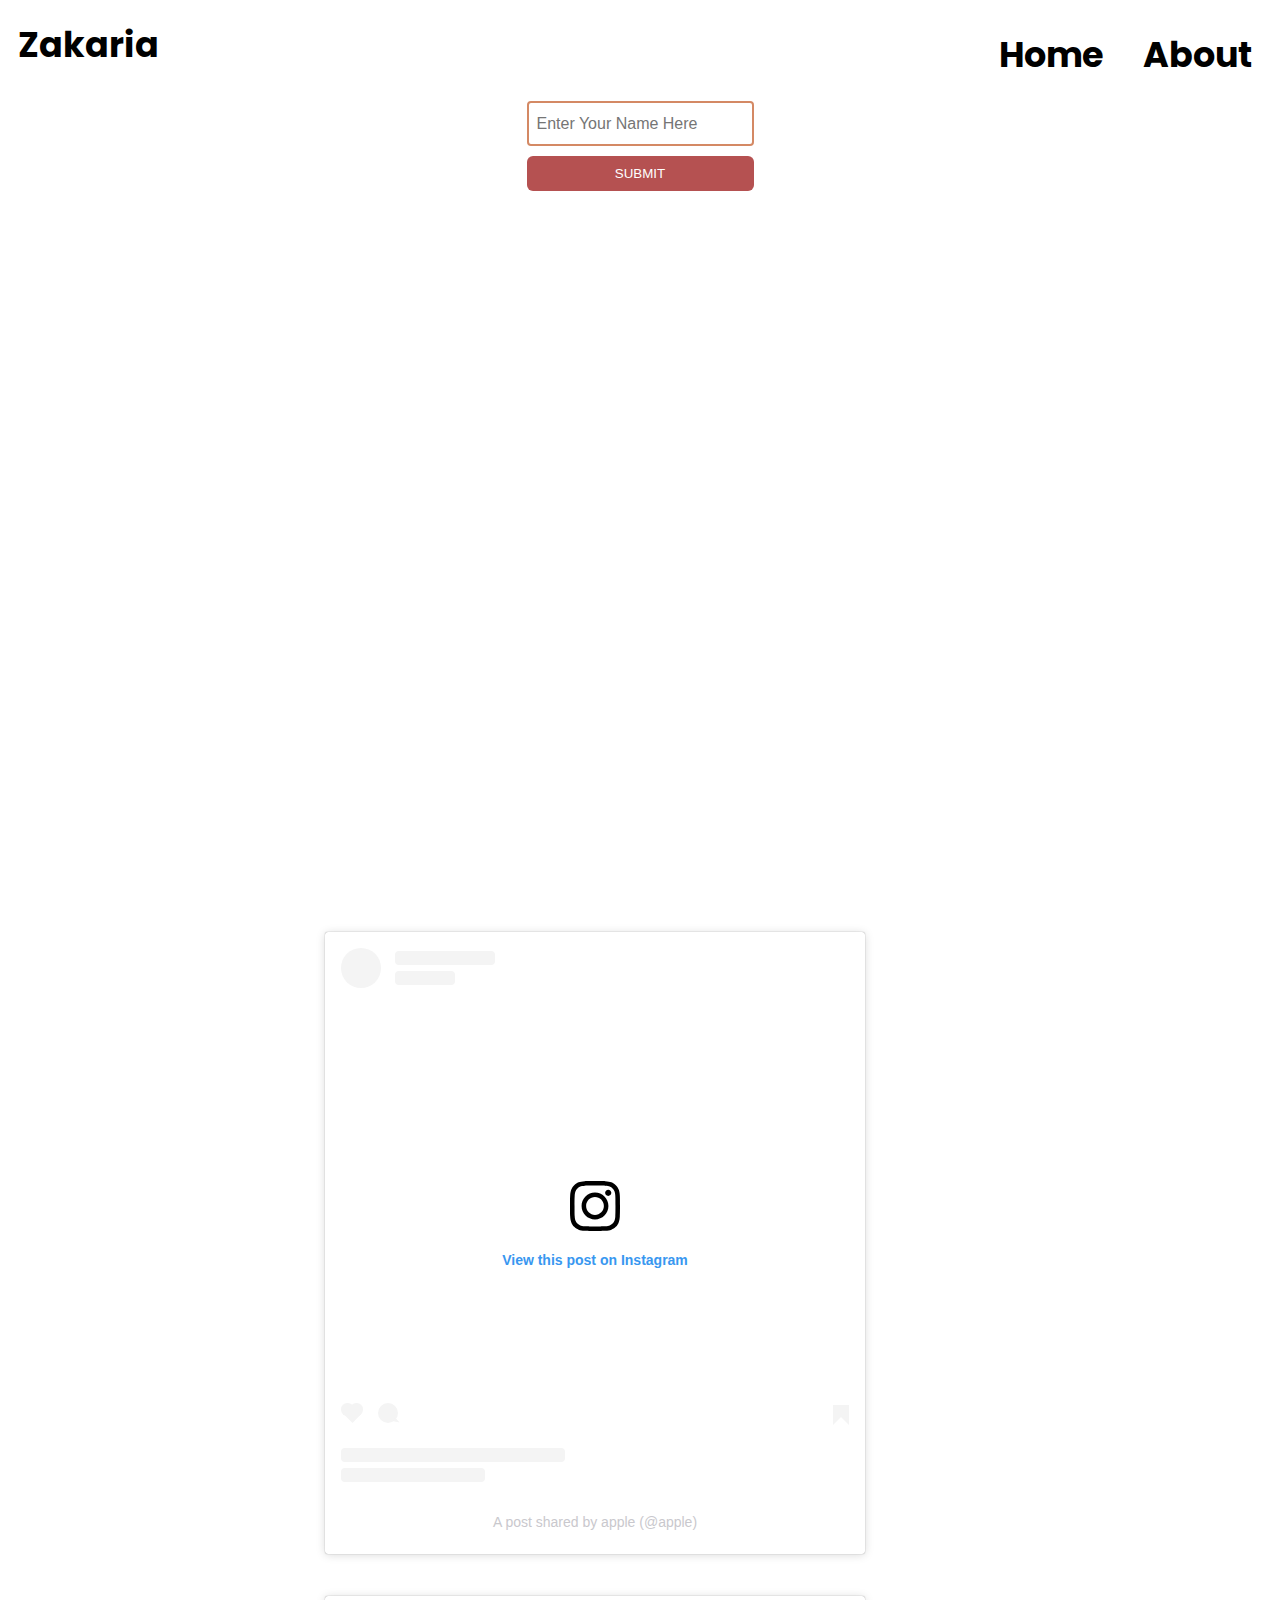
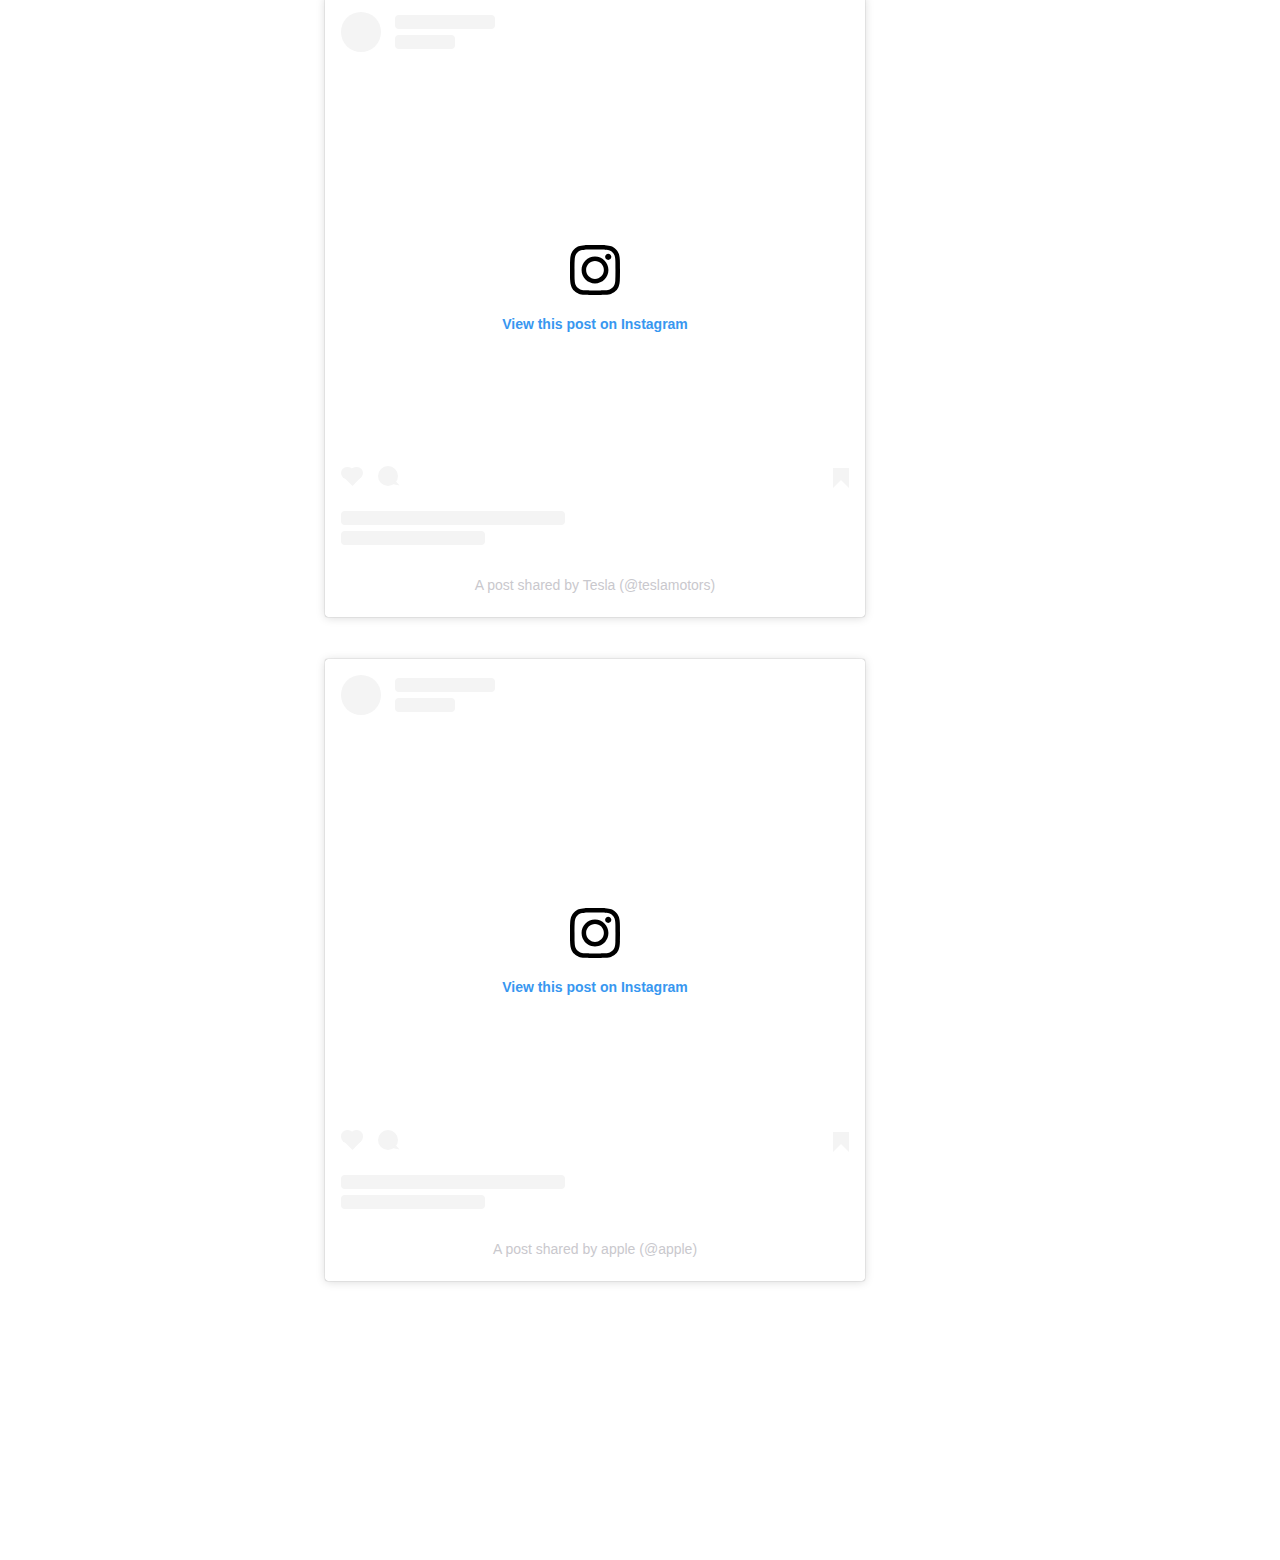
==== commit 7fe200b8: "updated" ====
--- a/about.html
+++ b/about.html
@@ -35,8 +35,8 @@
     </div>
     <div id = "input">
         <form>
-            <input id = "inpt" placeholder = "Enter Here">
-            <button id="butn">SUBMIT HERE</button>
+            <input id = "inpt" placeholder = "Enter Your Name Here">
+            <button id="butn">SUBMIT</button>
         </form>
     </div>
     <div class = "intro">
--- a/style_1.css
+++ b/style_1.css
@@ -183,4 +183,40 @@
     font-size: 25px;
     font-family: sans-serif;
 }
-}+}
+
+/* Button Modification */
+#butn {
+    height: 35px;
+    width: 100%;
+    background-color: #b55151; /* Green background color */
+    color: white; /* White text color */
+    border: none;
+    border-radius: 6px;
+    cursor: pointer;
+    transition: background-color 0.2s ease; /* Smooth background color transition */
+    font-family: 'Varela', sans-serif; /* Use Varela font for consistency */
+  }
+  
+  #butn:hover {
+    background-color: #ff0000; /* Darker green background color on hover */
+  }
+
+  form {
+    display: flex;
+    flex-direction: column;
+    align-items: center;
+  }
+  
+  #inpt {
+    height: 45px;
+    width: 100%;
+    margin-bottom: 10px;
+    padding: 8px;
+    font-size: 16px;
+    border: 2px solid #d48964;
+    border-radius: 4px;
+    box-sizing: border-box;
+    font-family: 'Varela', sans-serif; /* Use Varela font for consistency */
+  }
+  